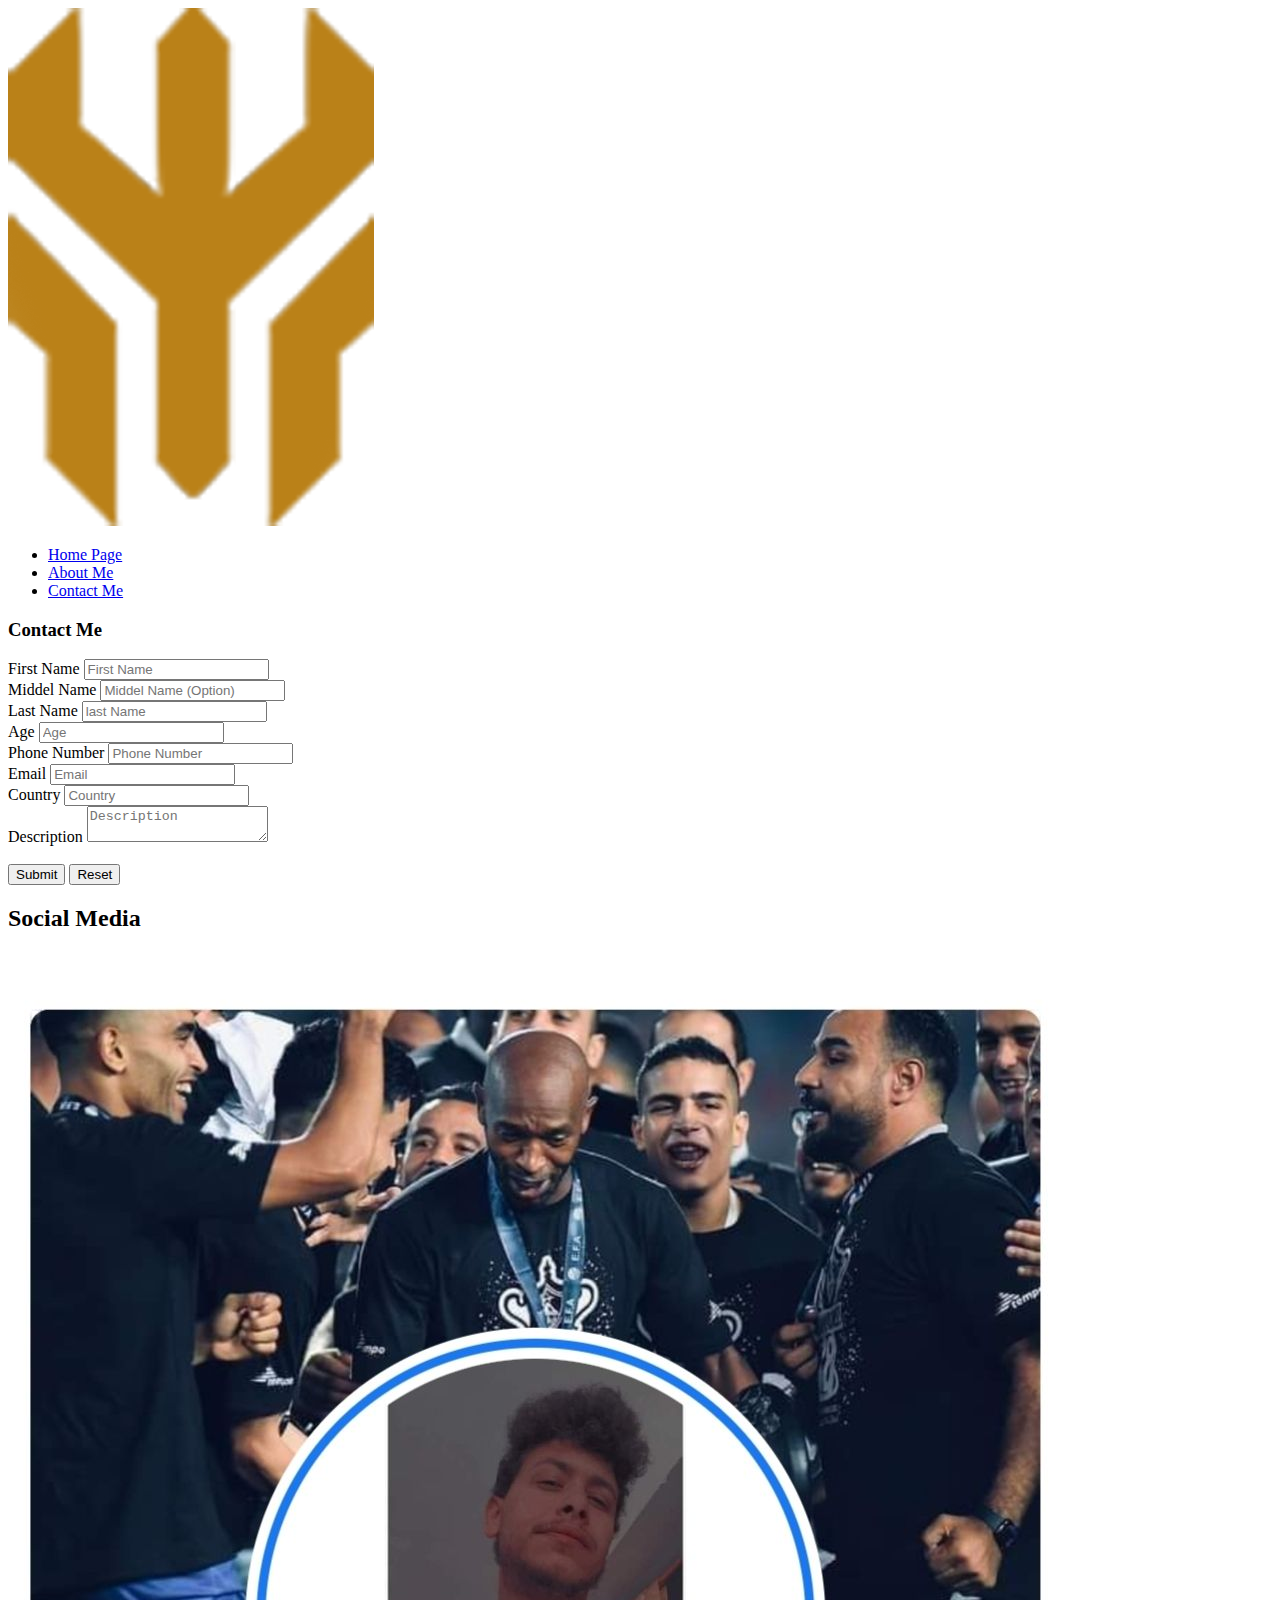
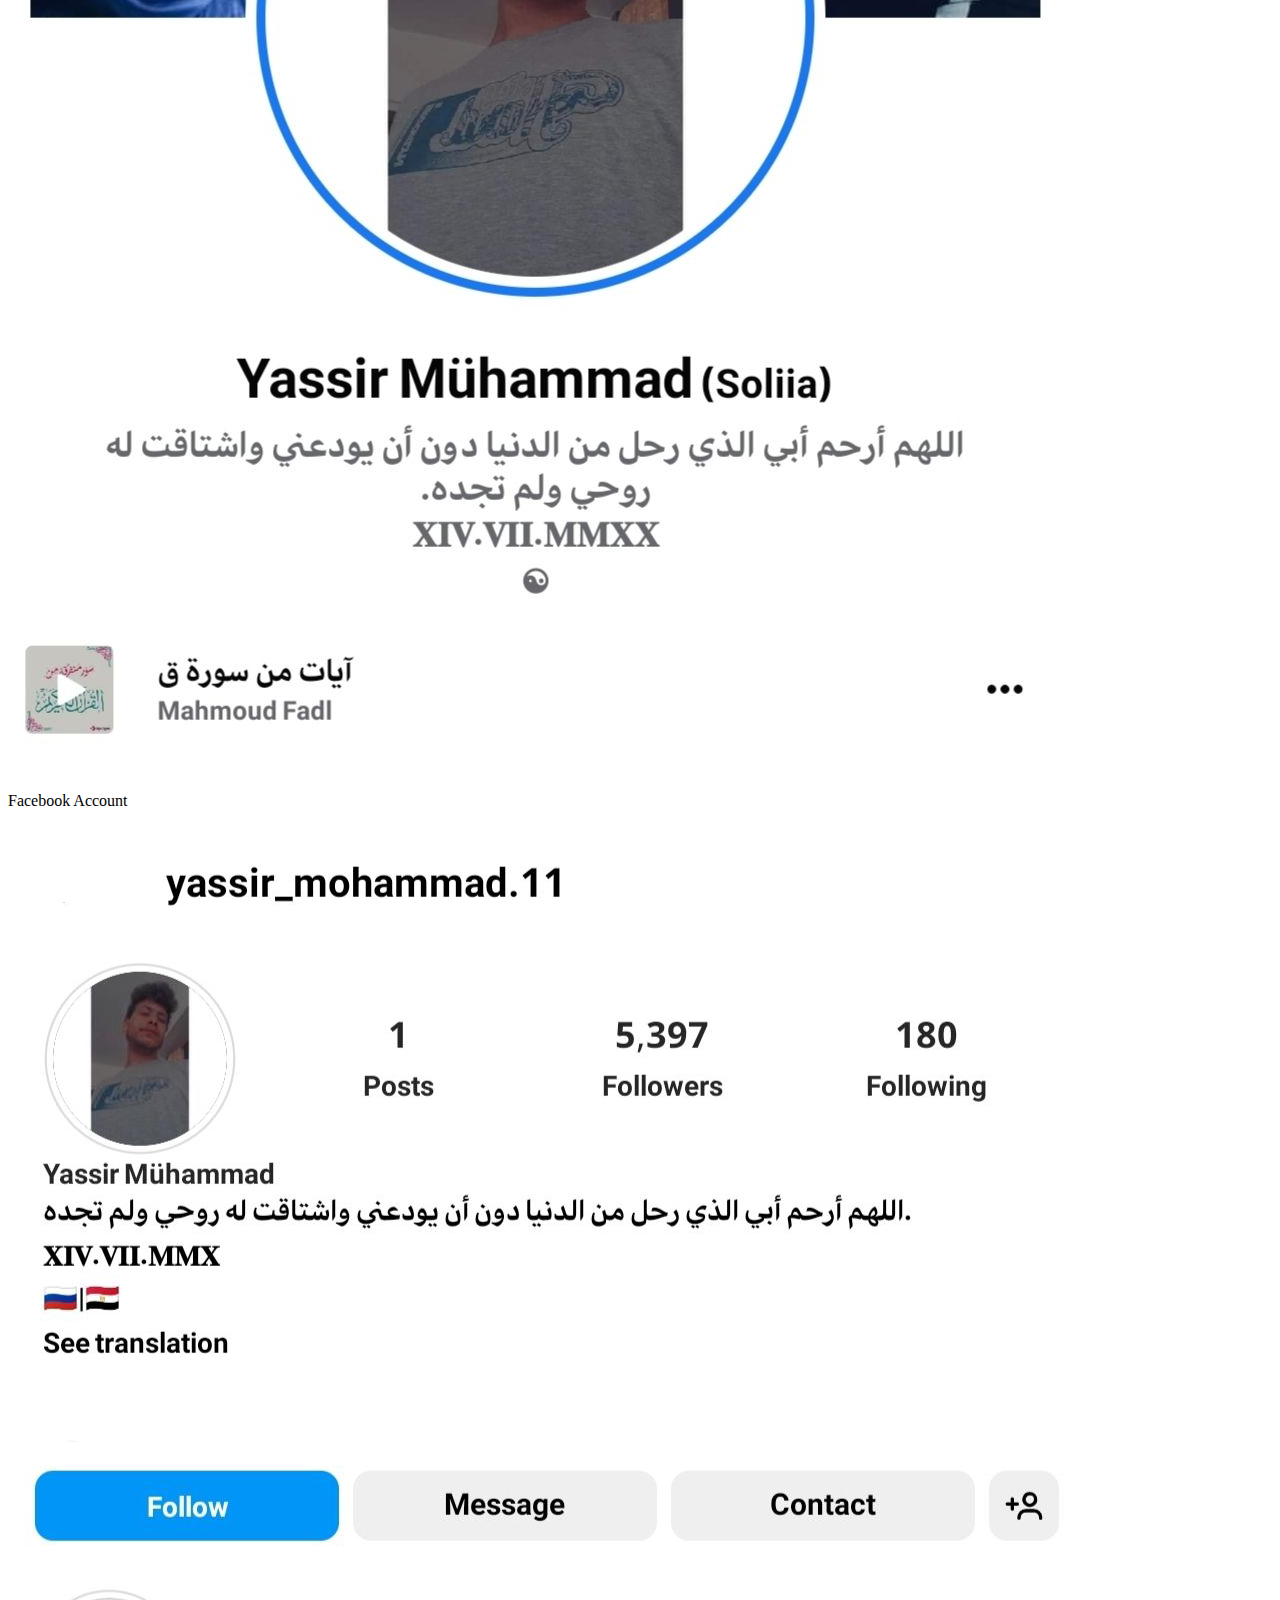
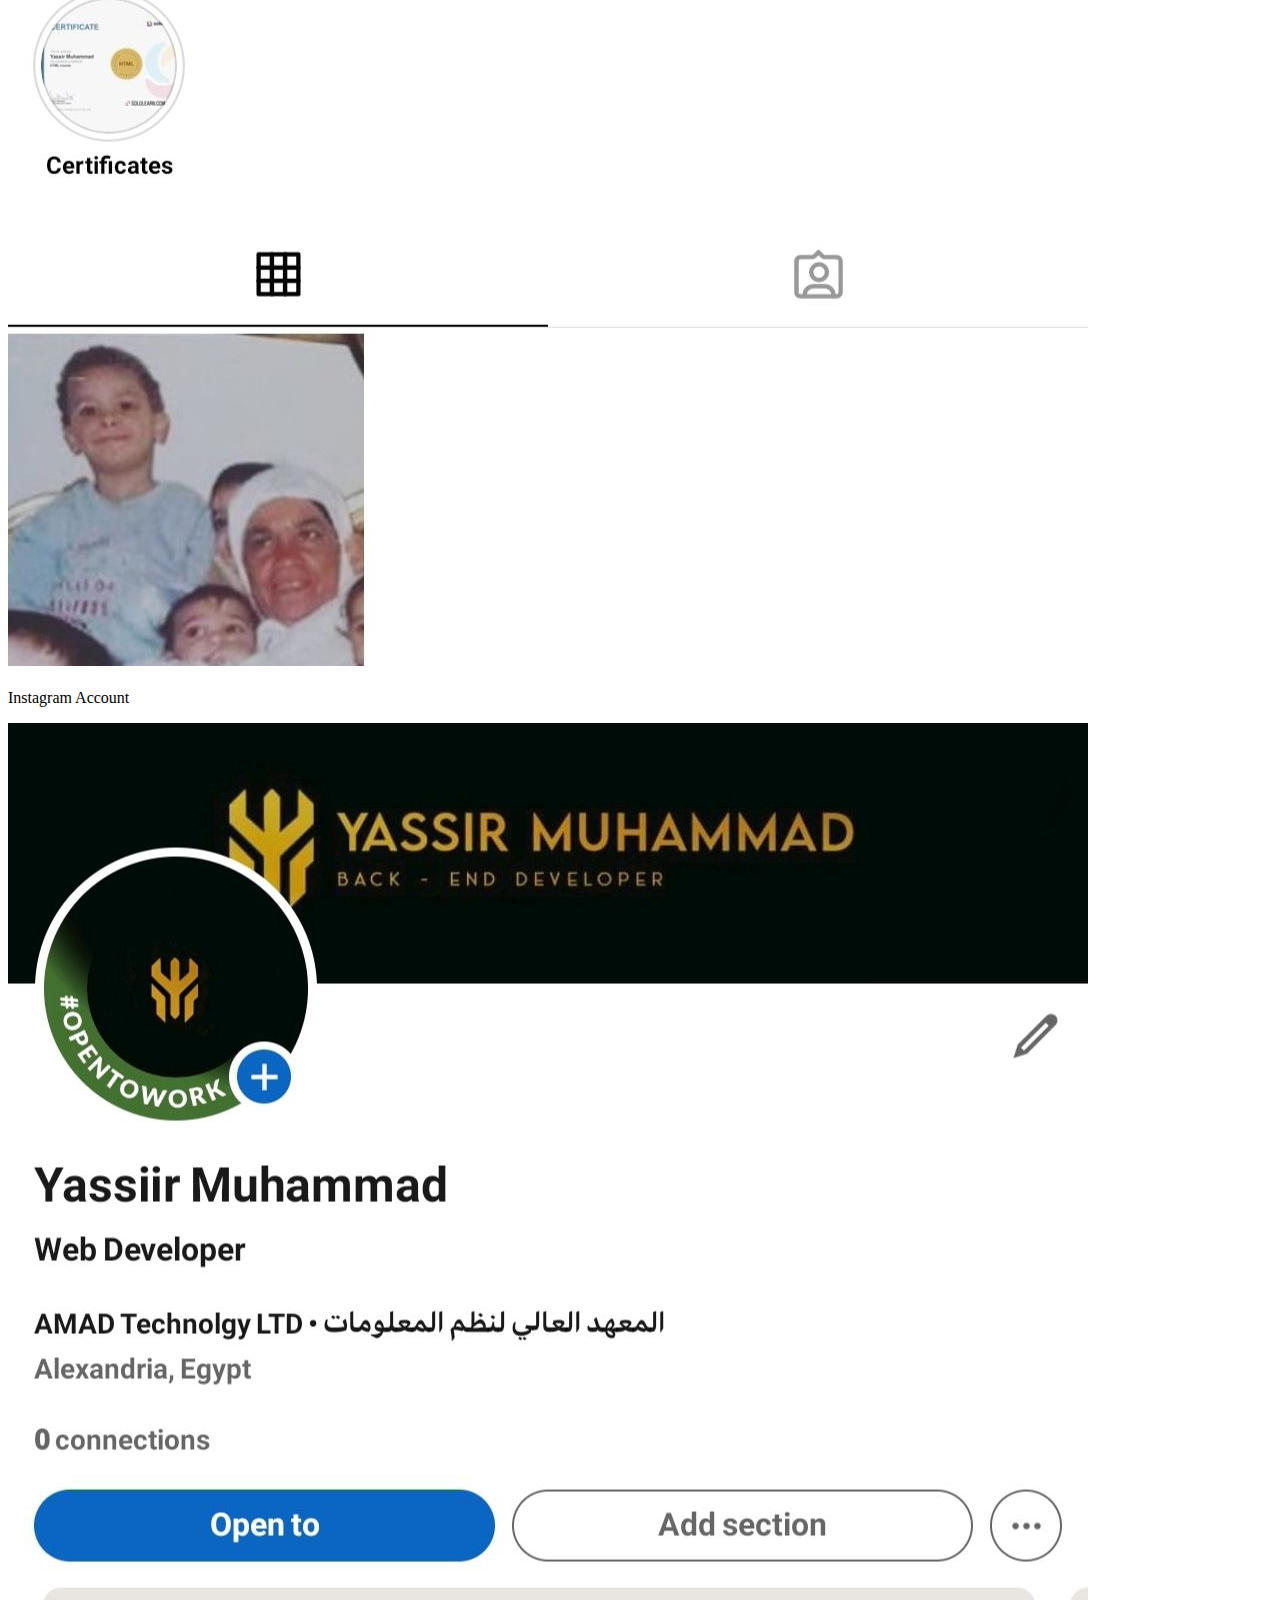
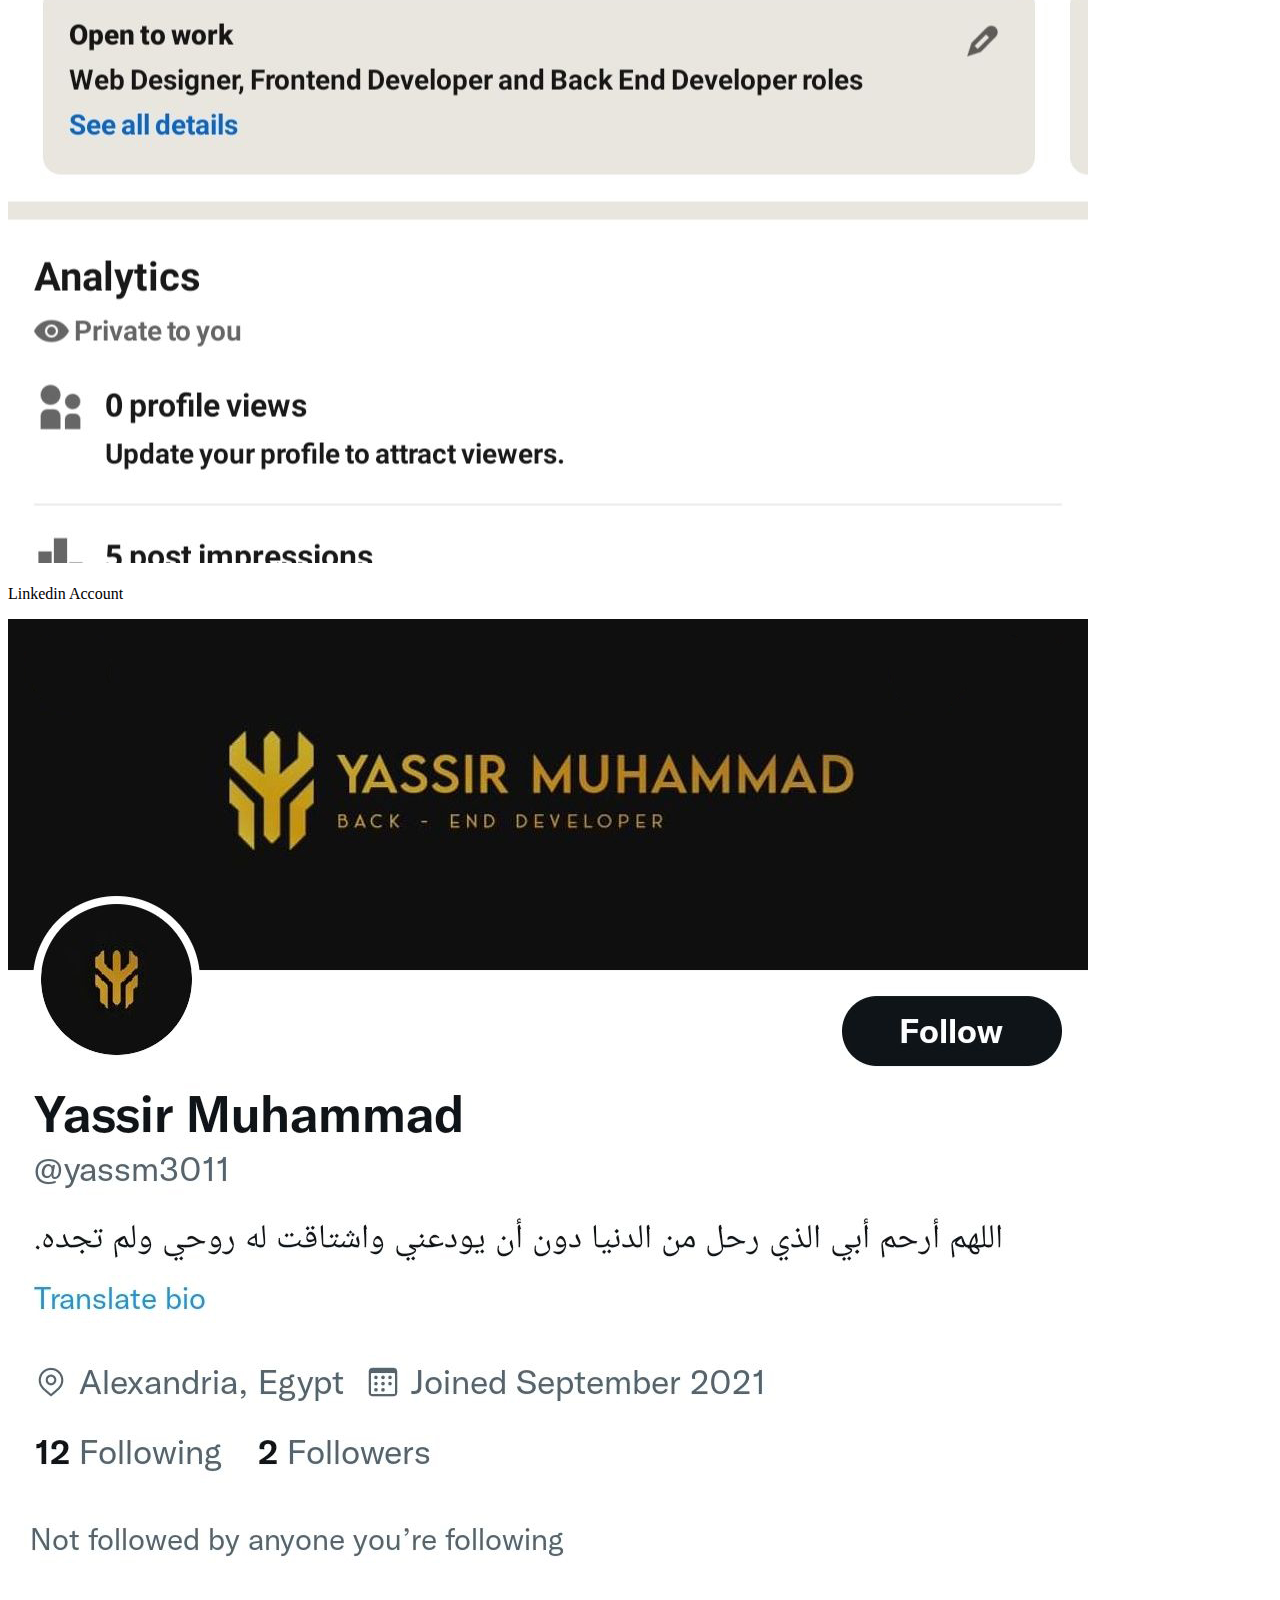
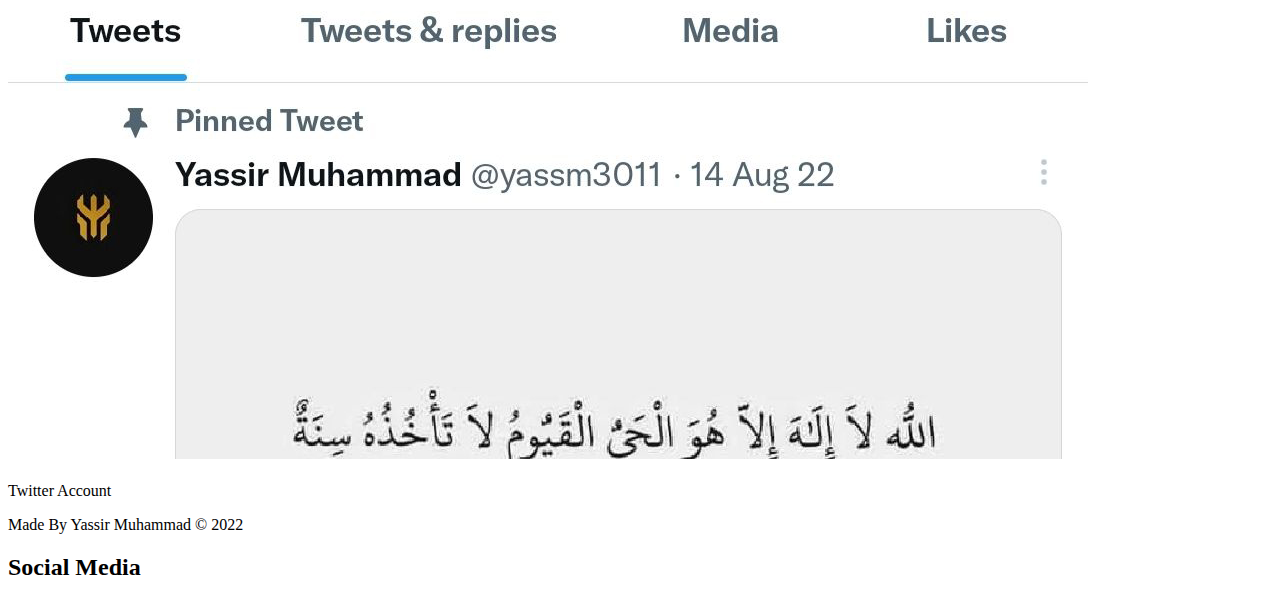
==== contact.html @ 54730388 "Add files via upload" ====
<!DOCTYPE html>
<html lang="en">
  <head>
    <meta charset="UTF-8" />
    <meta http-equiv="X-UA-Compatible" content="IE=edge" />
    <meta name="viewport" content="width=device-width, initial-scale=1.0" />
    <title>YM - Contact Me</title>
    <!-- Normaliz File -->
    <link rel="stylesheet" href="css/normaliz.css" />
    <!-- Min Icon File -->
    <link rel="stylesheet" href="css/all.min.css" />
    <!-- Google Font -->
    <link rel="preconnect" href="https://fonts.googleapis.com" />
    <link rel="preconnect" href="https://fonts.gstatic.com" crossorigin />
    <link rel="preconnect" href="https://fonts.googleapis.com" />
    <link rel="preconnect" href="https://fonts.gstatic.com" crossorigin />
    <link
      href="https://fonts.googleapis.com/css2?family=Assistant:wght@200;300;400;500;600;700&family=Changa:wght@200;300&family=Open+Sans:wght@300;500;600&family=Roboto:wght@300&display=swap"
      rel="stylesheet"
    />
    <!-- Css File -->
    <link rel="stylesheet" href="css/style.css" />
    <link rel="stylesheet" href="css/contact.css" />
  </head>
  <body>
    <!-- Start Header -->
    <div class="header">
      <div class="container">
        <img class="logo" src="img/Untitled-1.png" alt="" />
        <div class="nav">
          <a href="https://web.facebook.com/yass.m.30" target="_blank"
            ><i class="fa-brands fa-facebook-f"></i
          ></a>
          <a
            href="https://www.instagram.com/yassir_mohammad.11/"
            target="_blank"
            ><i class="fa-brands fa-instagram"></i
          ></a>
          <a
            href="https://www.linkedin.com/in/yassiir-muhammad-4a1085233"
            target="_blank"
            ><i class="fa-brands fa-linkedin-in"></i
          ></a>
          <a href="https://twitter.com/yassm3011" target="_blank"
            ><i class="fa-brands fa-twitter"></i
          ></a>
        </div>
        <div class="links">
          <span class="icon">
            <span></span>
            <span></span>
            <span></span>
          </span>
          <ul>
            <li><a href="index.html" >Home Page</a></li>
            <li><a href="about.html" >About Me</a></li>
            <li><a href="contact.html" >Contact Me</a></li>
          </ul>
        </div>
      </div>
    </div>
    <!-- End Header -->
    <!-- Start Contact -->
    <div class="contact">
      <div class="container">
        <h3 class="special">Contact Me</h3>
        <div class="contact-content">
          <form action="tg68489@gmail.com">
            <div class="inp">
              <label for="fname">First Name</label>
              <input
                type="text"
                id="fname"
                name="firstname"
                placeholder="First Name"
              />
            </div>
            <div class="inp">
              <label for="fname">Middel Name</label>
              <input
                type="text"
                id="fname"
                name="firstname"
                placeholder="Middel Name (Option)"
              />
            </div>
            <div class="inp">
              <label for="lname">Last Name</label>
              <input
                type="text"
                id="lname"
                name="lastname"
                placeholder="last Name"
              />
            </div>
            <div class="inp">
              <label for="age">Age</label>
              <input type="text" id="age" name="age" placeholder="Age" />
            </div>
            <div class="inp">
              <label for="ph">Phone Number</label>
              <input type="text" id="ph" name="ph" placeholder="Phone Number" />
            </div>
            <div class="inp">
              <label for="email">Email</label>
              <input type="text" id="email" name="email" placeholder="Email" />
            </div>
            <div class="inp">
              <label for="country">Country</label>
              <input type="text" placeholder="Country" />
            </div>
            <div class="inp">
              <label for="subject">Description</label>
              <textarea
                id="subject"
                name="subject"
                placeholder="Description"
              ></textarea>
            </div>
            <br />

            <input class="btn" type="submit" value="Submit" />
            <input class="btn padd" type="reset" />
          </form>
        </div>
      </div>
    </div>
    <!-- End Contact -->
    <!-- Start Social -->
    <div class="portfolio">
      <div class="container">
        <h2 class="special">Social Media</h2>
        <div class="port-content">
          <div class="card">
            <img src="img/fb.jpg" alt="">
            <div class="info">
              <h3><a href="https://web.facebook.com/yass.m.30" target="_blank"
                ><i class="fa-brands fa-facebook-f"></i
              ></a></h3>
              <p>Facebook Account</p></div>
          </div>
          <div class="card">
            <img src="img/insta.jpg" alt="">
            <div class="info">
              <h3></a>
                <a
                  href="https://www.instagram.com/yassir_mohammad.11/"
                  target="_blank"
                  ><i class="fa-brands fa-instagram"></i
                ></a></h3>
              <p>Instagram Account</p></div>
          </div>
          <div class="card">
            <img src="img/linkin.jpg" alt="">
            <div class="info">
              <h3><a
                href="https://www.linkedin.com/in/yassiir-muhammad-4a1085233"
                target="_blank"
                ><i class="fa-brands fa-linkedin-in"></i
              ></a></h3>
              <p>Linkedin Account</p></div>
          </div>
          <div class="card">
            <img src="img/twetter.jpg" alt="">
            <div class="info">
              <h3><a href="https://twitter.com/yassm3011" target="_blank"
                ><i class="fa-brands fa-twitter"></i
              ></a></h3>
              <p>Twitter Account</p></div>
          </div>
        </div>
      </div>
    </div>
      </div>
    </div>
    <!-- End Social -->
    <!-- Start Footer -->
    <div class="footer">
      <div class="container">
        <div class="footer-content">
          <p>Made By Yassir Muhammad © 2022</p>
          <h2 class="special">Social Media</h2>
          <div class="fot">
            <a href="https://web.facebook.com/yass.m.30" target="_blank"
              ><i class="fa-brands fa-facebook-f"></i
            ></a>
            <a
              href="https://www.instagram.com/yassir_mohammad.11/"
              target="_blank"
              ><i class="fa-brands fa-instagram"></i
            ></a>
            <a
              href="https://www.linkedin.com/in/yassiir-muhammad-4a1085233"
              target="_blank"
              ><i class="fa-brands fa-linkedin-in"></i
            ></a>
            <a href="https://twitter.com/yassm3011" target="_blank"
              ><i class="fa-brands fa-twitter"></i
            ></a>
          </div>
        </div>
      </div>
    </div>
    <!-- End Footer -->
  </body>
</html>
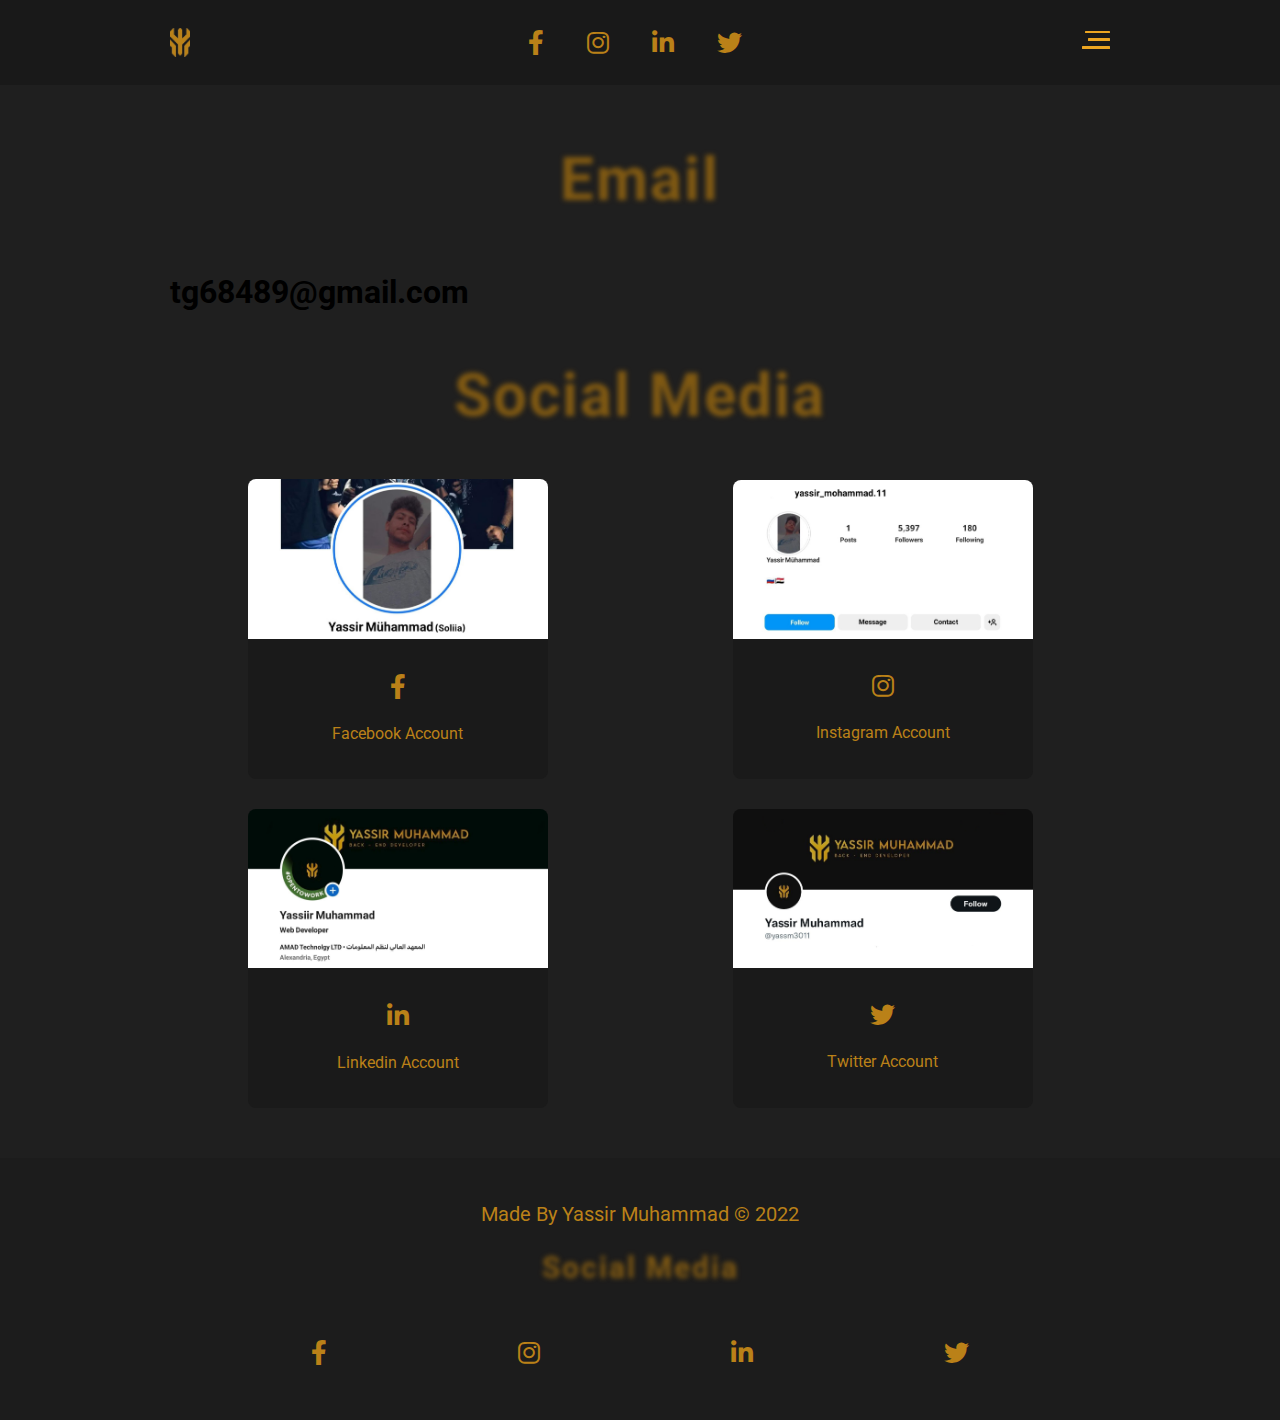
==== commit 8cde0d34: "Update contact.html" ====
--- a/contact.html
+++ b/contact.html
@@ -54,7 +54,7 @@
           <ul>
             <li><a href="index.html" >Home Page</a></li>
             <li><a href="about.html" >About Me</a></li>
-            <li><a href="contact.html" >Contact Me</a></li>
+            <li><a href="#social" >Social Media</a></li>
           </ul>
         </div>
       </div>
@@ -63,72 +63,17 @@
     <!-- Start Contact -->
     <div class="contact">
       <div class="container">
-        <h3 class="special">Contact Me</h3>
+        <!-- <h3 class="special">Contact Me</h3> -->
         <div class="contact-content">
-          <form action="tg68489@gmail.com">
-            <div class="inp">
-              <label for="fname">First Name</label>
-              <input
-                type="text"
-                id="fname"
-                name="firstname"
-                placeholder="First Name"
-              />
-            </div>
-            <div class="inp">
-              <label for="fname">Middel Name</label>
-              <input
-                type="text"
-                id="fname"
-                name="firstname"
-                placeholder="Middel Name (Option)"
-              />
-            </div>
-            <div class="inp">
-              <label for="lname">Last Name</label>
-              <input
-                type="text"
-                id="lname"
-                name="lastname"
-                placeholder="last Name"
-              />
-            </div>
-            <div class="inp">
-              <label for="age">Age</label>
-              <input type="text" id="age" name="age" placeholder="Age" />
-            </div>
-            <div class="inp">
-              <label for="ph">Phone Number</label>
-              <input type="text" id="ph" name="ph" placeholder="Phone Number" />
-            </div>
-            <div class="inp">
-              <label for="email">Email</label>
-              <input type="text" id="email" name="email" placeholder="Email" />
-            </div>
-            <div class="inp">
-              <label for="country">Country</label>
-              <input type="text" placeholder="Country" />
-            </div>
-            <div class="inp">
-              <label for="subject">Description</label>
-              <textarea
-                id="subject"
-                name="subject"
-                placeholder="Description"
-              ></textarea>
-            </div>
-            <br />
-
-            <input class="btn" type="submit" value="Submit" />
-            <input class="btn padd" type="reset" />
-          </form>
+          <h3 class="special">Email</h3>
+          <h1>tg68489@gmail.com</h1>
         </div>
       </div>
     </div>
     <!-- End Contact -->
     <!-- Start Social -->
     <div class="portfolio">
-      <div class="container">
+      <div class="container" id="social">
         <h2 class="special">Social Media</h2>
         <div class="port-content">
           <div class="card">
--- a/css/normaliz.css
+++ b/css/normaliz.css
@@ -0,0 +1,349 @@
+/*! normalize.css v8.0.1 | MIT License | github.com/necolas/normalize.css */
+
+/* Document
+   ========================================================================== */
+
+/**
+ * 1. Correct the line height in all browsers.
+ * 2. Prevent adjustments of font size after orientation changes in iOS.
+ */
+
+html {
+  line-height: 1.15; /* 1 */
+  -webkit-text-size-adjust: 100%; /* 2 */
+}
+
+/* Sections
+   ========================================================================== */
+
+/**
+ * Remove the margin in all browsers.
+ */
+
+body {
+  margin: 0;
+}
+
+/**
+ * Render the `main` element consistently in IE.
+ */
+
+main {
+  display: block;
+}
+
+/**
+ * Correct the font size and margin on `h1` elements within `section` and
+ * `article` contexts in Chrome, Firefox, and Safari.
+ */
+
+h1 {
+  font-size: 2em;
+  margin: 0.67em 0;
+}
+
+/* Grouping content
+   ========================================================================== */
+
+/**
+ * 1. Add the correct box sizing in Firefox.
+ * 2. Show the overflow in Edge and IE.
+ */
+
+hr {
+  box-sizing: content-box; /* 1 */
+  height: 0; /* 1 */
+  overflow: visible; /* 2 */
+}
+
+/**
+ * 1. Correct the inheritance and scaling of font size in all browsers.
+ * 2. Correct the odd `em` font sizing in all browsers.
+ */
+
+pre {
+  font-family: monospace, monospace; /* 1 */
+  font-size: 1em; /* 2 */
+}
+
+/* Text-level semantics
+   ========================================================================== */
+
+/**
+ * Remove the gray background on active links in IE 10.
+ */
+
+a {
+  background-color: transparent;
+}
+
+/**
+ * 1. Remove the bottom border in Chrome 57-
+ * 2. Add the correct text decoration in Chrome, Edge, IE, Opera, and Safari.
+ */
+
+abbr[title] {
+  border-bottom: none; /* 1 */
+  text-decoration: underline; /* 2 */
+  text-decoration: underline dotted; /* 2 */
+}
+
+/**
+ * Add the correct font weight in Chrome, Edge, and Safari.
+ */
+
+b,
+strong {
+  font-weight: bolder;
+}
+
+/**
+ * 1. Correct the inheritance and scaling of font size in all browsers.
+ * 2. Correct the odd `em` font sizing in all browsers.
+ */
+
+code,
+kbd,
+samp {
+  font-family: monospace, monospace; /* 1 */
+  font-size: 1em; /* 2 */
+}
+
+/**
+ * Add the correct font size in all browsers.
+ */
+
+small {
+  font-size: 80%;
+}
+
+/**
+ * Prevent `sub` and `sup` elements from affecting the line height in
+ * all browsers.
+ */
+
+sub,
+sup {
+  font-size: 75%;
+  line-height: 0;
+  position: relative;
+  vertical-align: baseline;
+}
+
+sub {
+  bottom: -0.25em;
+}
+
+sup {
+  top: -0.5em;
+}
+
+/* Embedded content
+   ========================================================================== */
+
+/**
+ * Remove the border on images inside links in IE 10.
+ */
+
+img {
+  border-style: none;
+}
+
+/* Forms
+   ========================================================================== */
+
+/**
+ * 1. Change the font styles in all browsers.
+ * 2. Remove the margin in Firefox and Safari.
+ */
+
+button,
+input,
+optgroup,
+select,
+textarea {
+  font-family: inherit; /* 1 */
+  font-size: 100%; /* 1 */
+  line-height: 1.15; /* 1 */
+  margin: 0; /* 2 */
+}
+
+/**
+ * Show the overflow in IE.
+ * 1. Show the overflow in Edge.
+ */
+
+button,
+input { /* 1 */
+  overflow: visible;
+}
+
+/**
+ * Remove the inheritance of text transform in Edge, Firefox, and IE.
+ * 1. Remove the inheritance of text transform in Firefox.
+ */
+
+button,
+select { /* 1 */
+  text-transform: none;
+}
+
+/**
+ * Correct the inability to style clickable types in iOS and Safari.
+ */
+
+button,
+[type="button"],
+[type="reset"],
+[type="submit"] {
+  -webkit-appearance: button;
+}
+
+/**
+ * Remove the inner border and padding in Firefox.
+ */
+
+button::-moz-focus-inner,
+[type="button"]::-moz-focus-inner,
+[type="reset"]::-moz-focus-inner,
+[type="submit"]::-moz-focus-inner {
+  border-style: none;
+  padding: 0;
+}
+
+/**
+ * Restore the focus styles unset by the previous rule.
+ */
+
+button:-moz-focusring,
+[type="button"]:-moz-focusring,
+[type="reset"]:-moz-focusring,
+[type="submit"]:-moz-focusring {
+  outline: 1px dotted ButtonText;
+}
+
+/**
+ * Correct the padding in Firefox.
+ */
+
+fieldset {
+  padding: 0.35em 0.75em 0.625em;
+}
+
+/**
+ * 1. Correct the text wrapping in Edge and IE.
+ * 2. Correct the color inheritance from `fieldset` elements in IE.
+ * 3. Remove the padding so developers are not caught out when they zero out
+ *    `fieldset` elements in all browsers.
+ */
+
+legend {
+  box-sizing: border-box; /* 1 */
+  color: inherit; /* 2 */
+  display: table; /* 1 */
+  max-width: 100%; /* 1 */
+  padding: 0; /* 3 */
+  white-space: normal; /* 1 */
+}
+
+/**
+ * Add the correct vertical alignment in Chrome, Firefox, and Opera.
+ */
+
+progress {
+  vertical-align: baseline;
+}
+
+/**
+ * Remove the default vertical scrollbar in IE 10+.
+ */
+
+textarea {
+  overflow: auto;
+}
+
+/**
+ * 1. Add the correct box sizing in IE 10.
+ * 2. Remove the padding in IE 10.
+ */
+
+[type="checkbox"],
+[type="radio"] {
+  box-sizing: border-box; /* 1 */
+  padding: 0; /* 2 */
+}
+
+/**
+ * Correct the cursor style of increment and decrement buttons in Chrome.
+ */
+
+[type="number"]::-webkit-inner-spin-button,
+[type="number"]::-webkit-outer-spin-button {
+  height: auto;
+}
+
+/**
+ * 1. Correct the odd appearance in Chrome and Safari.
+ * 2. Correct the outline style in Safari.
+ */
+
+[type="search"] {
+  -webkit-appearance: textfield; /* 1 */
+  outline-offset: -2px; /* 2 */
+}
+
+/**
+ * Remove the inner padding in Chrome and Safari on macOS.
+ */
+
+[type="search"]::-webkit-search-decoration {
+  -webkit-appearance: none;
+}
+
+/**
+ * 1. Correct the inability to style clickable types in iOS and Safari.
+ * 2. Change font properties to `inherit` in Safari.
+ */
+
+::-webkit-file-upload-button {
+  -webkit-appearance: button; /* 1 */
+  font: inherit; /* 2 */
+}
+
+/* Interactive
+   ========================================================================== */
+
+/*
+ * Add the correct display in Edge, IE 10+, and Firefox.
+ */
+
+details {
+  display: block;
+}
+
+/*
+ * Add the correct display in all browsers.
+ */
+
+summary {
+  display: list-item;
+}
+
+/* Misc
+   ========================================================================== */
+
+/**
+ * Add the correct display in IE 10+.
+ */
+
+template {
+  display: none;
+}
+
+/**
+ * Add the correct display in IE 10.
+ */
+
+[hidden] {
+  display: none;
+}--- a/css/all.min.css
+++ b/css/all.min.css
@@ -0,0 +1,6 @@
+/*!
+ * Font Awesome Free 6.0.0 by @fontawesome - https://fontawesome.com
+ * License - https://fontawesome.com/license/free (Icons: CC BY 4.0, Fonts: SIL OFL 1.1, Code: MIT License)
+ * Copyright 2022 Fonticons, Inc.
+ */
+.fa{font-family:var(--fa-style-family,"Font Awesome 6 Free");font-weight:var(--fa-style,900)}.fa,.fa-brands,.fa-duotone,.fa-light,.fa-regular,.fa-solid,.fa-thin,.fab,.fad,.fal,.far,.fas,.fat{-moz-osx-font-smoothing:grayscale;-webkit-font-smoothing:antialiased;display:var(--fa-display,inline-block);font-style:normal;font-variant:normal;line-height:1;text-rendering:auto}.fa-1x{font-size:1em}.fa-2x{font-size:2em}.fa-3x{font-size:3em}.fa-4x{font-size:4em}.fa-5x{font-size:5em}.fa-6x{font-size:6em}.fa-7x{font-size:7em}.fa-8x{font-size:8em}.fa-9x{font-size:9em}.fa-10x{font-size:10em}.fa-2xs{font-size:.625em;line-height:.1em;vertical-align:.225em}.fa-xs{font-size:.75em;line-height:.08333em;vertical-align:.125em}.fa-sm{font-size:.875em;line-height:.07143em;vertical-align:.05357em}.fa-lg{font-size:1.25em;line-height:.05em;vertical-align:-.075em}.fa-xl{font-size:1.5em;line-height:.04167em;vertical-align:-.125em}.fa-2xl{font-size:2em;line-height:.03125em;vertical-align:-.1875em}.fa-fw{text-align:center;width:1.25em}.fa-ul{list-style-type:none;margin-left:var(--fa-li-margin,2.5em);padding-left:0}.fa-ul>li{position:relative}.fa-li{left:calc(var(--fa-li-width, 2em)*-1);position:absolute;text-align:center;width:var(--fa-li-width,2em);line-height:inherit}.fa-border{border-radius:var(--fa-border-radius,.1em);border:var(--fa-border-width,.08em) var(--fa-border-style,solid) var(--fa-border-color,#eee);padding:var(--fa-border-padding,.2em .25em .15em)}.fa-pull-left{float:left;margin-right:var(--fa-pull-margin,.3em)}.fa-pull-right{float:right;margin-left:var(--fa-pull-margin,.3em)}.fa-beat{-webkit-animation-name:fa-beat;animation-name:fa-beat;-webkit-animation-delay:var(--fa-animation-delay,0);animation-delay:var(--fa-animation-delay,0);-webkit-animation-direction:var(--fa-animation-direction,normal);animation-direction:var(--fa-animation-direction,normal);-webkit-animation-duration:var(--fa-animation-duration,1s);animation-duration:var(--fa-animation-duration,1s);-webkit-animation-iteration-count:var(--fa-animation-iteration-count,infinite);animation-iteration-count:var(--fa-animation-iteration-count,infinite);-webkit-animation-timing-function:var(--fa-animation-timing,ease-in-out);animation-timing-function:var(--fa-animation-timing,ease-in-out)}.fa-bounce{-webkit-animation-name:fa-bounce;animation-name:fa-bounce;-webkit-animation-delay:var(--fa-animation-delay,0);animation-delay:var(--fa-animation-delay,0);-webkit-animation-direction:var(--fa-animation-direction,normal);animation-direction:var(--fa-animation-direction,normal);-webkit-animation-duration:var(--fa-animation-duration,1s);animation-duration:var(--fa-animation-duration,1s);-webkit-animation-iteration-count:var(--fa-animation-iteration-count,infinite);animation-iteration-count:var(--fa-animation-iteration-count,infinite);-webkit-animation-timing-function:var(--fa-animation-timing,cubic-bezier(.28,.84,.42,1));animation-timing-function:var(--fa-animation-timing,cubic-bezier(.28,.84,.42,1))}.fa-fade{-webkit-animation-name:fa-fade;animation-name:fa-fade;-webkit-animation-iteration-count:var(--fa-animation-iteration-count,infinite);animation-iteration-count:var(--fa-animation-iteration-count,infinite);-webkit-animation-timing-function:var(--fa-animation-timing,cubic-bezier(.4,0,.6,1));animation-timing-function:var(--fa-animation-timing,cubic-bezier(.4,0,.6,1))}.fa-beat-fade,.fa-fade{-webkit-animation-delay:var(--fa-animation-delay,0);animation-delay:var(--fa-animation-delay,0);-webkit-animation-direction:var(--fa-animation-direction,normal);animation-direction:var(--fa-animation-direction,normal);-webkit-animation-duration:var(--fa-animation-duration,1s);animation-duration:var(--fa-animation-duration,1s)}.fa-beat-fade{-webkit-animation-name:fa-beat-fade;animation-name:fa-beat-fade;-webkit-animation-iteration-count:var(--fa-animation-iteration-count,infinite);animation-iteration-count:var(--fa-animation-iteration-count,infinite);-webkit-animation-timing-function:var(--fa-animation-timing,cubic-bezier(.4,0,.6,1));animation-timing-function:var(--fa-animation-timing,cubic-bezier(.4,0,.6,1))}.fa-flip{-webkit-animation-name:fa-flip;animation-name:fa-flip;-webkit-animation-delay:var(--fa-animation-delay,0);animation-delay:var(--fa-animation-delay,0);-webkit-animation-direction:var(--fa-animation-direction,normal);animation-direction:var(--fa-animation-direction,normal);-webkit-animation-duration:var(--fa-animation-duration,1s);animation-duration:var(--fa-animation-duration,1s);-webkit-animation-iteration-count:var(--fa-animation-iteration-count,infinite);animation-iteration-count:var(--fa-animation-iteration-count,infinite);-webkit-animation-timing-function:var(--fa-animation-timing,ease-in-out);animation-timing-function:var(--fa-animation-timing,ease-in-out)}.fa-shake{-webkit-animation-name:fa-shake;animation-name:fa-shake;-webkit-animation-duration:var(--fa-animation-duration,1s);animation-duration:var(--fa-animation-duration,1s);-webkit-animation-iteration-count:var(--fa-animation-iteration-count,infinite);animation-iteration-count:var(--fa-animation-iteration-count,infinite);-webkit-animation-timing-function:var(--fa-animation-timing,linear);animation-timing-function:var(--fa-animation-timing,linear)}.fa-shake,.fa-spin{-webkit-animation-delay:var(--fa-animation-delay,0);animation-delay:var(--fa-animation-delay,0);-webkit-animation-direction:var(--fa-animation-direction,normal);animation-direction:var(--fa-animation-direction,normal)}.fa-spin{-webkit-animation-name:fa-spin;animation-name:fa-spin;-webkit-animation-duration:var(--fa-animation-duration,2s);animation-duration:var(--fa-animation-duration,2s);-webkit-animation-iteration-count:var(--fa-animation-iteration-count,infinite);animation-iteration-count:var(--fa-animation-iteration-count,infinite);-webkit-animation-timing-function:var(--fa-animation-timing,linear);animation-timing-function:var(--fa-animation-timing,linear)}.fa-spin-reverse{--fa-animation-direction:reverse}.fa-pulse,.fa-spin-pulse{-webkit-animation-name:fa-spin;animation-name:fa-spin;-webkit-animation-direction:var(--fa-animation-direction,normal);animation-direction:var(--fa-animation-direction,normal);-webkit-animation-duration:var(--fa-animation-duration,1s);animation-duration:var(--fa-animation-duration,1s);-webkit-animation-iteration-count:var(--fa-animation-iteration-count,infinite);animation-iteration-count:var(--fa-animation-iteration-count,infinite);-webkit-animation-timing-function:var(--fa-animation-timing,steps(8));animation-timing-function:var(--fa-animation-timing,steps(8))}@media (prefers-reduced-motion:reduce){.fa-beat,.fa-beat-fade,.fa-bounce,.fa-fade,.fa-flip,.fa-pulse,.fa-shake,.fa-spin,.fa-spin-pulse{-webkit-animation-delay:-1ms;animation-delay:-1ms;-webkit-animation-duration:1ms;animation-duration:1ms;-webkit-animation-iteration-count:1;animation-iteration-count:1;transition-delay:0s;transition-duration:0s}}@-webkit-keyframes fa-beat{0%,90%{-webkit-transform:scale(1);transform:scale(1)}45%{-webkit-transform:scale(var(--fa-beat-scale,1.25));transform:scale(var(--fa-beat-scale,1.25))}}@keyframes fa-beat{0%,90%{-webkit-transform:scale(1);transform:scale(1)}45%{-webkit-transform:scale(var(--fa-beat-scale,1.25));transform:scale(var(--fa-beat-scale,1.25))}}@-webkit-keyframes fa-bounce{0%{-webkit-transform:scale(1) translateY(0);transform:scale(1) translateY(0)}10%{-webkit-transform:scale(var(--fa-bounce-start-scale-x,1.1),var(--fa-bounce-start-scale-y,.9)) translateY(0);transform:scale(var(--fa-bounce-start-scale-x,1.1),var(--fa-bounce-start-scale-y,.9)) translateY(0)}30%{-webkit-transform:scale(var(--fa-bounce-jump-scale-x,.9),var(--fa-bounce-jump-scale-y,1.1)) translateY(var(--fa-bounce-height,-.5em));transform:scale(var(--fa-bounce-jump-scale-x,.9),var(--fa-bounce-jump-scale-y,1.1)) translateY(var(--fa-bounce-height,-.5em))}50%{-webkit-transform:scale(var(--fa-bounce-land-scale-x,1.05),var(--fa-bounce-land-scale-y,.95)) translateY(0);transform:scale(var(--fa-bounce-land-scale-x,1.05),var(--fa-bounce-land-scale-y,.95)) translateY(0)}57%{-webkit-transform:scale(1) translateY(var(--fa-bounce-rebound,-.125em));transform:scale(1) translateY(var(--fa-bounce-rebound,-.125em))}64%{-webkit-transform:scale(1) translateY(0);transform:scale(1) translateY(0)}to{-webkit-transform:scale(1) translateY(0);transform:scale(1) translateY(0)}}@keyframes fa-bounce{0%{-webkit-transform:scale(1) translateY(0);transform:scale(1) translateY(0)}10%{-webkit-transform:scale(var(--fa-bounce-start-scale-x,1.1),var(--fa-bounce-start-scale-y,.9)) translateY(0);transform:scale(var(--fa-bounce-start-scale-x,1.1),var(--fa-bounce-start-scale-y,.9)) translateY(0)}30%{-webkit-transform:scale(var(--fa-bounce-jump-scale-x,.9),var(--fa-bounce-jump-scale-y,1.1)) translateY(var(--fa-bounce-height,-.5em));transform:scale(var(--fa-bounce-jump-scale-x,.9),var(--fa-bounce-jump-scale-y,1.1)) translateY(var(--fa-bounce-height,-.5em))}50%{-webkit-transform:scale(var(--fa-bounce-land-scale-x,1.05),var(--fa-bounce-land-scale-y,.95)) translateY(0);transform:scale(var(--fa-bounce-land-scale-x,1.05),var(--fa-bounce-land-scale-y,.95)) translateY(0)}57%{-webkit-transform:scale(1) translateY(var(--fa-bounce-rebound,-.125em));transform:scale(1) translateY(var(--fa-bounce-rebound,-.125em))}64%{-webkit-transform:scale(1) translateY(0);transform:scale(1) translateY(0)}to{-webkit-transform:scale(1) translateY(0);transform:scale(1) translateY(0)}}@-webkit-keyframes fa-fade{50%{opacity:var(--fa-fade-opacity,.4)}}@keyframes fa-fade{50%{opacity:var(--fa-fade-opacity,.4)}}@-webkit-keyframes fa-beat-fade{0%,to{opacity:var(--fa-beat-fade-opacity,.4);-webkit-transform:scale(1);transform:scale(1)}50%{opacity:1;-webkit-transform:scale(var(--fa-beat-fade-scale,1.125));transform:scale(var(--fa-beat-fade-scale,1.125))}}@keyframes fa-beat-fade{0%,to{opacity:var(--fa-beat-fade-opacity,.4);-webkit-transform:scale(1);transform:scale(1)}50%{opacity:1;-webkit-transform:scale(var(--fa-beat-fade-scale,1.125));transform:scale(var(--fa-beat-fade-scale,1.125))}}@-webkit-keyframes fa-flip{50%{-webkit-transform:rotate3d(var(--fa-flip-x,0),var(--fa-flip-y,1),var(--fa-flip-z,0),var(--fa-flip-angle,-180deg));transform:rotate3d(var(--fa-flip-x,0),var(--fa-flip-y,1),var(--fa-flip-z,0),var(--fa-flip-angle,-180deg))}}@keyframes fa-flip{50%{-webkit-transform:rotate3d(var(--fa-flip-x,0),var(--fa-flip-y,1),var(--fa-flip-z,0),var(--fa-flip-angle,-180deg));transform:rotate3d(var(--fa-flip-x,0),var(--fa-flip-y,1),var(--fa-flip-z,0),var(--fa-flip-angle,-180deg))}}@-webkit-keyframes fa-shake{0%{-webkit-transform:rotate(-15deg);transform:rotate(-15deg)}4%{-webkit-transform:rotate(15deg);transform:rotate(15deg)}8%,24%{-webkit-transform:rotate(-18deg);transform:rotate(-18deg)}12%,28%{-webkit-transform:rotate(18deg);transform:rotate(18deg)}16%{-webkit-transform:rotate(-22deg);transform:rotate(-22deg)}20%{-webkit-transform:rotate(22deg);transform:rotate(22deg)}32%{-webkit-transform:rotate(-12deg);transform:rotate(-12deg)}36%{-webkit-transform:rotate(12deg);transform:rotate(12deg)}40%,to{-webkit-transform:rotate(0deg);transform:rotate(0deg)}}@keyframes fa-shake{0%{-webkit-transform:rotate(-15deg);transform:rotate(-15deg)}4%{-webkit-transform:rotate(15deg);transform:rotate(15deg)}8%,24%{-webkit-transform:rotate(-18deg);transform:rotate(-18deg)}12%,28%{-webkit-transform:rotate(18deg);transform:rotate(18deg)}16%{-webkit-transform:rotate(-22deg);transform:rotate(-22deg)}20%{-webkit-transform:rotate(22deg);transform:rotate(22deg)}32%{-webkit-transform:rotate(-12deg);transform:rotate(-12deg)}36%{-webkit-transform:rotate(12deg);transform:rotate(12deg)}40%,to{-webkit-transform:rotate(0deg);transform:rotate(0deg)}}@-webkit-keyframes fa-spin{0%{-webkit-transform:rotate(0deg);transform:rotate(0deg)}to{-webkit-transform:rotate(1turn);transform:rotate(1turn)}}@keyframes fa-spin{0%{-webkit-transform:rotate(0deg);transform:rotate(0deg)}to{-webkit-transform:rotate(1turn);transform:rotate(1turn)}}.fa-rotate-90{-webkit-transform:rotate(90deg);transform:rotate(90deg)}.fa-rotate-180{-webkit-transform:rotate(180deg);transform:rotate(180deg)}.fa-rotate-270{-webkit-transform:rotate(270deg);transform:rotate(270deg)}.fa-flip-horizontal{-webkit-transform:scaleX(-1);transform:scaleX(-1)}.fa-flip-vertical{-webkit-transform:scaleY(-1);transform:scaleY(-1)}.fa-flip-both,.fa-flip-horizontal.fa-flip-vertical{-webkit-transform:scale(-1);transform:scale(-1)}.fa-rotate-by{-webkit-transform:rotate(var(--fa-rotate-angle,none));transform:rotate(var(--fa-rotate-angle,none))}.fa-stack{display:inline-block;height:2em;line-height:2em;position:relative;vertical-align:middle;width:2.5em}.fa-stack-1x,.fa-stack-2x{left:0;position:absolute;text-align:center;width:100%;z-index:var(--fa-stack-z-index,auto)}.fa-stack-1x{line-height:inherit}.fa-stack-2x{font-size:2em}.fa-inverse{color:var(--fa-inverse,#fff)}.fa-0:before{content:"\30"}.fa-1:before{content:"\31"}.fa-2:before{content:"\32"}.fa-3:before{content:"\33"}.fa-4:before{content:"\34"}.fa-5:before{content:"\35"}.fa-6:before{content:"\36"}.fa-7:before{content:"\37"}.fa-8:before{content:"\38"}.fa-9:before{content:"\39"}.fa-a:before{content:"\41"}.fa-address-book:before,.fa-contact-book:before{content:"\f2b9"}.fa-address-card:before,.fa-contact-card:before,.fa-vcard:before{content:"\f2bb"}.fa-align-center:before{content:"\f037"}.fa-align-justify:before{content:"\f039"}.fa-align-left:before{content:"\f036"}.fa-align-right:before{content:"\f038"}.fa-anchor:before{content:"\f13d"}.fa-angle-down:before{content:"\f107"}.fa-angle-left:before{content:"\f104"}.fa-angle-right:before{content:"\f105"}.fa-angle-up:before{content:"\f106"}.fa-angle-double-down:before,.fa-angles-down:before{content:"\f103"}.fa-angle-double-left:before,.fa-angles-left:before{content:"\f100"}.fa-angle-double-right:before,.fa-angles-right:before{content:"\f101"}.fa-angle-double-up:before,.fa-angles-up:before{content:"\f102"}.fa-ankh:before{content:"\f644"}.fa-apple-alt:before,.fa-apple-whole:before{content:"\f5d1"}.fa-archway:before{content:"\f557"}.fa-arrow-down:before{content:"\f063"}.fa-arrow-down-1-9:before,.fa-sort-numeric-asc:before,.fa-sort-numeric-down:before{content:"\f162"}.fa-arrow-down-9-1:before,.fa-sort-numeric-desc:before,.fa-sort-numeric-down-alt:before{content:"\f886"}.fa-arrow-down-a-z:before,.fa-sort-alpha-asc:before,.fa-sort-alpha-down:before{content:"\f15d"}.fa-arrow-down-long:before,.fa-long-arrow-down:before{content:"\f175"}.fa-arrow-down-short-wide:before,.fa-sort-amount-desc:before,.fa-sort-amount-down-alt:before{content:"\f884"}.fa-arrow-down-wide-short:before,.fa-sort-amount-asc:before,.fa-sort-amount-down:before{content:"\f160"}.fa-arrow-down-z-a:before,.fa-sort-alpha-desc:before,.fa-sort-alpha-down-alt:before{content:"\f881"}.fa-arrow-left:before{content:"\f060"}.fa-arrow-left-long:before,.fa-long-arrow-left:before{content:"\f177"}.fa-arrow-pointer:before,.fa-mouse-pointer:before{content:"\f245"}.fa-arrow-right:before{content:"\f061"}.fa-arrow-right-arrow-left:before,.fa-exchange:before{content:"\f0ec"}.fa-arrow-right-from-bracket:before,.fa-sign-out:before{content:"\f08b"}.fa-arrow-right-long:before,.fa-long-arrow-right:before{content:"\f178"}.fa-arrow-right-to-bracket:before,.fa-sign-in:before{content:"\f090"}.fa-arrow-left-rotate:before,.fa-arrow-rotate-back:before,.fa-arrow-rotate-backward:before,.fa-arrow-rotate-left:before,.fa-undo:before{content:"\f0e2"}.fa-arrow-right-rotate:before,.fa-arrow-rotate-forward:before,.fa-arrow-rotate-right:before,.fa-redo:before{content:"\f01e"}.fa-arrow-trend-down:before{content:"\e097"}.fa-arrow-trend-up:before{content:"\e098"}.fa-arrow-turn-down:before,.fa-level-down:before{content:"\f149"}.fa-arrow-turn-up:before,.fa-level-up:before{content:"\f148"}.fa-arrow-up:before{content:"\f062"}.fa-arrow-up-1-9:before,.fa-sort-numeric-up:before{content:"\f163"}.fa-arrow-up-9-1:before,.fa-sort-numeric-up-alt:before{content:"\f887"}.fa-arrow-up-a-z:before,.fa-sort-alpha-up:before{content:"\f15e"}.fa-arrow-up-from-bracket:before{content:"\e09a"}.fa-arrow-up-long:before,.fa-long-arrow-up:before{content:"\f176"}.fa-arrow-up-right-from-square:before,.fa-external-link:before{content:"\f08e"}.fa-arrow-up-short-wide:before,.fa-sort-amount-up-alt:before{content:"\f885"}.fa-arrow-up-wide-short:before,.fa-sort-amount-up:before{content:"\f161"}.fa-arrow-up-z-a:before,.fa-sort-alpha-up-alt:before{content:"\f882"}.fa-arrows-h:before,.fa-arrows-left-right:before{content:"\f07e"}.fa-arrows-rotate:before,.fa-refresh:before,.fa-sync:before{content:"\f021"}.fa-arrows-up-down:before,.fa-arrows-v:before{content:"\f07d"}.fa-arrows-up-down-left-right:before,.fa-arrows:before{content:"\f047"}.fa-asterisk:before{content:"\2a"}.fa-at:before{content:"\40"}.fa-atom:before{content:"\f5d2"}.fa-audio-description:before{content:"\f29e"}.fa-austral-sign:before{content:"\e0a9"}.fa-award:before{content:"\f559"}.fa-b:before{content:"\42"}.fa-baby:before{content:"\f77c"}.fa-baby-carriage:before,.fa-carriage-baby:before{content:"\f77d"}.fa-backward:before{content:"\f04a"}.fa-backward-fast:before,.fa-fast-backward:before{content:"\f049"}.fa-backward-step:before,.fa-step-backward:before{content:"\f048"}.fa-bacon:before{content:"\f7e5"}.fa-bacteria:before{content:"\e059"}.fa-bacterium:before{content:"\e05a"}.fa-bag-shopping:before,.fa-shopping-bag:before{content:"\f290"}.fa-bahai:before{content:"\f666"}.fa-baht-sign:before{content:"\e0ac"}.fa-ban:before,.fa-cancel:before{content:"\f05e"}.fa-ban-smoking:before,.fa-smoking-ban:before{content:"\f54d"}.fa-band-aid:before,.fa-bandage:before{content:"\f462"}.fa-barcode:before{content:"\f02a"}.fa-bars:before,.fa-navicon:before{content:"\f0c9"}.fa-bars-progress:before,.fa-tasks-alt:before{content:"\f828"}.fa-bars-staggered:before,.fa-reorder:before,.fa-stream:before{content:"\f550"}.fa-baseball-ball:before,.fa-baseball:before{content:"\f433"}.fa-baseball-bat-ball:before{content:"\f432"}.fa-basket-shopping:before,.fa-shopping-basket:before{content:"\f291"}.fa-basketball-ball:before,.fa-basketball:before{content:"\f434"}.fa-bath:before,.fa-bathtub:before{content:"\f2cd"}.fa-battery-0:before,.fa-battery-empty:before{content:"\f244"}.fa-battery-5:before,.fa-battery-full:before,.fa-battery:before{content:"\f240"}.fa-battery-3:before,.fa-battery-half:before{content:"\f242"}.fa-battery-2:before,.fa-battery-quarter:before{content:"\f243"}.fa-battery-4:before,.fa-battery-three-quarters:before{content:"\f241"}.fa-bed:before{content:"\f236"}.fa-bed-pulse:before,.fa-procedures:before{content:"\f487"}.fa-beer-mug-empty:before,.fa-beer:before{content:"\f0fc"}.fa-bell:before{content:"\f0f3"}.fa-bell-concierge:before,.fa-concierge-bell:before{content:"\f562"}.fa-bell-slash:before{content:"\f1f6"}.fa-bezier-curve:before{content:"\f55b"}.fa-bicycle:before{content:"\f206"}.fa-binoculars:before{content:"\f1e5"}.fa-biohazard:before{content:"\f780"}.fa-bitcoin-sign:before{content:"\e0b4"}.fa-blender:before{content:"\f517"}.fa-blender-phone:before{content:"\f6b6"}.fa-blog:before{content:"\f781"}.fa-bold:before{content:"\f032"}.fa-bolt:before,.fa-zap:before{content:"\f0e7"}.fa-bolt-lightning:before{content:"\e0b7"}.fa-bomb:before{content:"\f1e2"}.fa-bone:before{content:"\f5d7"}.fa-bong:before{content:"\f55c"}.fa-book:before{content:"\f02d"}.fa-atlas:before,.fa-book-atlas:before{content:"\f558"}.fa-bible:before,.fa-book-bible:before{content:"\f647"}.fa-book-journal-whills:before,.fa-journal-whills:before{content:"\f66a"}.fa-book-medical:before{content:"\f7e6"}.fa-book-open:before{content:"\f518"}.fa-book-open-reader:before,.fa-book-reader:before{content:"\f5da"}.fa-book-quran:before,.fa-quran:before{content:"\f687"}.fa-book-dead:before,.fa-book-skull:before{content:"\f6b7"}.fa-bookmark:before{content:"\f02e"}.fa-border-all:before{content:"\f84c"}.fa-border-none:before{content:"\f850"}.fa-border-style:before,.fa-border-top-left:before{content:"\f853"}.fa-bowling-ball:before{content:"\f436"}.fa-box:before{content:"\f466"}.fa-archive:before,.fa-box-archive:before{content:"\f187"}.fa-box-open:before{content:"\f49e"}.fa-box-tissue:before{content:"\e05b"}.fa-boxes-alt:before,.fa-boxes-stacked:before,.fa-boxes:before{content:"\f468"}.fa-braille:before{content:"\f2a1"}.fa-brain:before{content:"\f5dc"}.fa-brazilian-real-sign:before{content:"\e46c"}.fa-bread-slice:before{content:"\f7ec"}.fa-briefcase:before{content:"\f0b1"}.fa-briefcase-medical:before{content:"\f469"}.fa-broom:before{content:"\f51a"}.fa-broom-ball:before,.fa-quidditch-broom-ball:before,.fa-quidditch:before{content:"\f458"}.fa-brush:before{content:"\f55d"}.fa-bug:before{content:"\f188"}.fa-bug-slash:before{content:"\e490"}.fa-building:before{content:"\f1ad"}.fa-bank:before,.fa-building-columns:before,.fa-institution:before,.fa-museum:before,.fa-university:before{content:"\f19c"}.fa-bullhorn:before{content:"\f0a1"}.fa-bullseye:before{content:"\f140"}.fa-burger:before,.fa-hamburger:before{content:"\f805"}.fa-bus:before{content:"\f207"}.fa-bus-alt:before,.fa-bus-simple:before{content:"\f55e"}.fa-briefcase-clock:before,.fa-business-time:before{content:"\f64a"}.fa-c:before{content:"\43"}.fa-birthday-cake:before,.fa-cake-candles:before,.fa-cake:before{content:"\f1fd"}.fa-calculator:before{content:"\f1ec"}.fa-calendar:before{content:"\f133"}.fa-calendar-check:before{content:"\f274"}.fa-calendar-day:before{content:"\f783"}.fa-calendar-alt:before,.fa-calendar-days:before{content:"\f073"}.fa-calendar-minus:before{content:"\f272"}.fa-calendar-plus:before{content:"\f271"}.fa-calendar-week:before{content:"\f784"}.fa-calendar-times:before,.fa-calendar-xmark:before{content:"\f273"}.fa-camera-alt:before,.fa-camera:before{content:"\f030"}.fa-camera-retro:before{content:"\f083"}.fa-camera-rotate:before{content:"\e0d8"}.fa-campground:before{content:"\f6bb"}.fa-candy-cane:before{content:"\f786"}.fa-cannabis:before{content:"\f55f"}.fa-capsules:before{content:"\f46b"}.fa-automobile:before,.fa-car:before{content:"\f1b9"}.fa-battery-car:before,.fa-car-battery:before{content:"\f5df"}.fa-car-crash:before{content:"\f5e1"}.fa-car-alt:before,.fa-car-rear:before{content:"\f5de"}.fa-car-side:before{content:"\f5e4"}.fa-caravan:before{content:"\f8ff"}.fa-caret-down:before{content:"\f0d7"}.fa-caret-left:before{content:"\f0d9"}.fa-caret-right:before{content:"\f0da"}.fa-caret-up:before{content:"\f0d8"}.fa-carrot:before{content:"\f787"}.fa-cart-arrow-down:before{content:"\f218"}.fa-cart-flatbed:before,.fa-dolly-flatbed:before{content:"\f474"}.fa-cart-flatbed-suitcase:before,.fa-luggage-cart:before{content:"\f59d"}.fa-cart-plus:before{content:"\f217"}.fa-cart-shopping:before,.fa-shopping-cart:before{content:"\f07a"}.fa-cash-register:before{content:"\f788"}.fa-cat:before{content:"\f6be"}.fa-cedi-sign:before{content:"\e0df"}.fa-cent-sign:before{content:"\e3f5"}.fa-certificate:before{content:"\f0a3"}.fa-chair:before{content:"\f6c0"}.fa-blackboard:before,.fa-chalkboard:before{content:"\f51b"}.fa-chalkboard-teacher:before,.fa-chalkboard-user:before{content:"\f51c"}.fa-champagne-glasses:before,.fa-glass-cheers:before{content:"\f79f"}.fa-charging-station:before{content:"\f5e7"}.fa-area-chart:before,.fa-chart-area:before{content:"\f1fe"}.fa-bar-chart:before,.fa-chart-bar:before{content:"\f080"}.fa-chart-column:before{content:"\e0e3"}.fa-chart-gantt:before{content:"\e0e4"}.fa-chart-line:before,.fa-line-chart:before{content:"\f201"}.fa-chart-pie:before,.fa-pie-chart:before{content:"\f200"}.fa-check:before{content:"\f00c"}.fa-check-double:before{content:"\f560"}.fa-check-to-slot:before,.fa-vote-yea:before{content:"\f772"}.fa-cheese:before{content:"\f7ef"}.fa-chess:before{content:"\f439"}.fa-chess-bishop:before{content:"\f43a"}.fa-chess-board:before{content:"\f43c"}.fa-chess-king:before{content:"\f43f"}.fa-chess-knight:before{content:"\f441"}.fa-chess-pawn:before{content:"\f443"}.fa-chess-queen:before{content:"\f445"}.fa-chess-rook:before{content:"\f447"}.fa-chevron-down:before{content:"\f078"}.fa-chevron-left:before{content:"\f053"}.fa-chevron-right:before{content:"\f054"}.fa-chevron-up:before{content:"\f077"}.fa-child:before{content:"\f1ae"}.fa-church:before{content:"\f51d"}.fa-circle:before{content:"\f111"}.fa-arrow-circle-down:before,.fa-circle-arrow-down:before{content:"\f0ab"}.fa-arrow-circle-left:before,.fa-circle-arrow-left:before{content:"\f0a8"}.fa-arrow-circle-right:before,.fa-circle-arrow-right:before{content:"\f0a9"}.fa-arrow-circle-up:before,.fa-circle-arrow-up:before{content:"\f0aa"}.fa-check-circle:before,.fa-circle-check:before{content:"\f058"}.fa-chevron-circle-down:before,.fa-circle-chevron-down:before{content:"\f13a"}.fa-chevron-circle-left:before,.fa-circle-chevron-left:before{content:"\f137"}.fa-chevron-circle-right:before,.fa-circle-chevron-right:before{content:"\f138"}.fa-chevron-circle-up:before,.fa-circle-chevron-up:before{content:"\f139"}.fa-circle-dollar-to-slot:before,.fa-donate:before{content:"\f4b9"}.fa-circle-dot:before,.fa-dot-circle:before{content:"\f192"}.fa-arrow-alt-circle-down:before,.fa-circle-down:before{content:"\f358"}.fa-circle-exclamation:before,.fa-exclamation-circle:before{content:"\f06a"}.fa-circle-h:before,.fa-hospital-symbol:before{content:"\f47e"}.fa-adjust:before,.fa-circle-half-stroke:before{content:"\f042"}.fa-circle-info:before,.fa-info-circle:before{content:"\f05a"}.fa-arrow-alt-circle-left:before,.fa-circle-left:before{content:"\f359"}.fa-circle-minus:before,.fa-minus-circle:before{content:"\f056"}.fa-circle-notch:before{content:"\f1ce"}.fa-circle-pause:before,.fa-pause-circle:before{content:"\f28b"}.fa-circle-play:before,.fa-play-circle:before{content:"\f144"}.fa-circle-plus:before,.fa-plus-circle:before{content:"\f055"}.fa-circle-question:before,.fa-question-circle:before{content:"\f059"}.fa-circle-radiation:before,.fa-radiation-alt:before{content:"\f7ba"}.fa-arrow-alt-circle-right:before,.fa-circle-right:before{content:"\f35a"}.fa-circle-stop:before,.fa-stop-circle:before{content:"\f28d"}.fa-arrow-alt-circle-up:before,.fa-circle-up:before{content:"\f35b"}.fa-circle-user:before,.fa-user-circle:before{content:"\f2bd"}.fa-circle-xmark:before,.fa-times-circle:before,.fa-xmark-circle:before{content:"\f057"}.fa-city:before{content:"\f64f"}.fa-clapperboard:before{content:"\e131"}.fa-clipboard:before{content:"\f328"}.fa-clipboard-check:before{content:"\f46c"}.fa-clipboard-list:before{content:"\f46d"}.fa-clock-four:before,.fa-clock:before{content:"\f017"}.fa-clock-rotate-left:before,.fa-history:before{content:"\f1da"}.fa-clone:before{content:"\f24d"}.fa-closed-captioning:before{content:"\f20a"}.fa-cloud:before{content:"\f0c2"}.fa-cloud-arrow-down:before,.fa-cloud-download-alt:before,.fa-cloud-download:before{content:"\f0ed"}.fa-cloud-arrow-up:before,.fa-cloud-upload-alt:before,.fa-cloud-upload:before{content:"\f0ee"}.fa-cloud-meatball:before{content:"\f73b"}.fa-cloud-moon:before{content:"\f6c3"}.fa-cloud-moon-rain:before{content:"\f73c"}.fa-cloud-rain:before{content:"\f73d"}.fa-cloud-showers-heavy:before{content:"\f740"}.fa-cloud-sun:before{content:"\f6c4"}.fa-cloud-sun-rain:before{content:"\f743"}.fa-clover:before{content:"\e139"}.fa-code:before{content:"\f121"}.fa-code-branch:before{content:"\f126"}.fa-code-commit:before{content:"\f386"}.fa-code-compare:before{content:"\e13a"}.fa-code-fork:before{content:"\e13b"}.fa-code-merge:before{content:"\f387"}.fa-code-pull-request:before{content:"\e13c"}.fa-coins:before{content:"\f51e"}.fa-colon-sign:before{content:"\e140"}.fa-comment:before{content:"\f075"}.fa-comment-dollar:before{content:"\f651"}.fa-comment-dots:before,.fa-commenting:before{content:"\f4ad"}.fa-comment-medical:before{content:"\f7f5"}.fa-comment-slash:before{content:"\f4b3"}.fa-comment-sms:before,.fa-sms:before{content:"\f7cd"}.fa-comments:before{content:"\f086"}.fa-comments-dollar:before{content:"\f653"}.fa-compact-disc:before{content:"\f51f"}.fa-compass:before{content:"\f14e"}.fa-compass-drafting:before,.fa-drafting-compass:before{content:"\f568"}.fa-compress:before{content:"\f066"}.fa-computer-mouse:before,.fa-mouse:before{content:"\f8cc"}.fa-cookie:before{content:"\f563"}.fa-cookie-bite:before{content:"\f564"}.fa-copy:before{content:"\f0c5"}.fa-copyright:before{content:"\f1f9"}.fa-couch:before{content:"\f4b8"}.fa-credit-card-alt:before,.fa-credit-card:before{content:"\f09d"}.fa-crop:before{content:"\f125"}.fa-crop-alt:before,.fa-crop-simple:before{content:"\f565"}.fa-cross:before{content:"\f654"}.fa-crosshairs:before{content:"\f05b"}.fa-crow:before{content:"\f520"}.fa-crown:before{content:"\f521"}.fa-crutch:before{content:"\f7f7"}.fa-cruzeiro-sign:before{content:"\e152"}.fa-cube:before{content:"\f1b2"}.fa-cubes:before{content:"\f1b3"}.fa-d:before{content:"\44"}.fa-database:before{content:"\f1c0"}.fa-backspace:before,.fa-delete-left:before{content:"\f55a"}.fa-democrat:before{content:"\f747"}.fa-desktop-alt:before,.fa-desktop:before{content:"\f390"}.fa-dharmachakra:before{content:"\f655"}.fa-diagram-next:before{content:"\e476"}.fa-diagram-predecessor:before{content:"\e477"}.fa-diagram-project:before,.fa-project-diagram:before{content:"\f542"}.fa-diagram-successor:before{content:"\e47a"}.fa-diamond:before{content:"\f219"}.fa-diamond-turn-right:before,.fa-directions:before{content:"\f5eb"}.fa-dice:before{content:"\f522"}.fa-dice-d20:before{content:"\f6cf"}.fa-dice-d6:before{content:"\f6d1"}.fa-dice-five:before{content:"\f523"}.fa-dice-four:before{content:"\f524"}.fa-dice-one:before{content:"\f525"}.fa-dice-six:before{content:"\f526"}.fa-dice-three:before{content:"\f527"}.fa-dice-two:before{content:"\f528"}.fa-disease:before{content:"\f7fa"}.fa-divide:before{content:"\f529"}.fa-dna:before{content:"\f471"}.fa-dog:before{content:"\f6d3"}.fa-dollar-sign:before,.fa-dollar:before,.fa-usd:before{content:"\24"}.fa-dolly-box:before,.fa-dolly:before{content:"\f472"}.fa-dong-sign:before{content:"\e169"}.fa-door-closed:before{content:"\f52a"}.fa-door-open:before{content:"\f52b"}.fa-dove:before{content:"\f4ba"}.fa-compress-alt:before,.fa-down-left-and-up-right-to-center:before{content:"\f422"}.fa-down-long:before,.fa-long-arrow-alt-down:before{content:"\f309"}.fa-download:before{content:"\f019"}.fa-dragon:before{content:"\f6d5"}.fa-draw-polygon:before{content:"\f5ee"}.fa-droplet:before,.fa-tint:before{content:"\f043"}.fa-droplet-slash:before,.fa-tint-slash:before{content:"\f5c7"}.fa-drum:before{content:"\f569"}.fa-drum-steelpan:before{content:"\f56a"}.fa-drumstick-bite:before{content:"\f6d7"}.fa-dumbbell:before{content:"\f44b"}.fa-dumpster:before{content:"\f793"}.fa-dumpster-fire:before{content:"\f794"}.fa-dungeon:before{content:"\f6d9"}.fa-e:before{content:"\45"}.fa-deaf:before,.fa-deafness:before,.fa-ear-deaf:before,.fa-hard-of-hearing:before{content:"\f2a4"}.fa-assistive-listening-systems:before,.fa-ear-listen:before{content:"\f2a2"}.fa-earth-africa:before,.fa-globe-africa:before{content:"\f57c"}.fa-earth-america:before,.fa-earth-americas:before,.fa-earth:before,.fa-globe-americas:before{content:"\f57d"}.fa-earth-asia:before,.fa-globe-asia:before{content:"\f57e"}.fa-earth-europe:before,.fa-globe-europe:before{content:"\f7a2"}.fa-earth-oceania:before,.fa-globe-oceania:before{content:"\e47b"}.fa-egg:before{content:"\f7fb"}.fa-eject:before{content:"\f052"}.fa-elevator:before{content:"\e16d"}.fa-ellipsis-h:before,.fa-ellipsis:before{content:"\f141"}.fa-ellipsis-v:before,.fa-ellipsis-vertical:before{content:"\f142"}.fa-envelope:before{content:"\f0e0"}.fa-envelope-open:before{content:"\f2b6"}.fa-envelope-open-text:before{content:"\f658"}.fa-envelopes-bulk:before,.fa-mail-bulk:before{content:"\f674"}.fa-equals:before{content:"\3d"}.fa-eraser:before{content:"\f12d"}.fa-ethernet:before{content:"\f796"}.fa-eur:before,.fa-euro-sign:before,.fa-euro:before{content:"\f153"}.fa-exclamation:before{content:"\21"}.fa-expand:before{content:"\f065"}.fa-eye:before{content:"\f06e"}.fa-eye-dropper-empty:before,.fa-eye-dropper:before,.fa-eyedropper:before{content:"\f1fb"}.fa-eye-low-vision:before,.fa-low-vision:before{content:"\f2a8"}.fa-eye-slash:before{content:"\f070"}.fa-f:before{content:"\46"}.fa-angry:before,.fa-face-angry:before{content:"\f556"}.fa-dizzy:before,.fa-face-dizzy:before{content:"\f567"}.fa-face-flushed:before,.fa-flushed:before{content:"\f579"}.fa-face-frown:before,.fa-frown:before{content:"\f119"}.fa-face-frown-open:before,.fa-frown-open:before{content:"\f57a"}.fa-face-grimace:before,.fa-grimace:before{content:"\f57f"}.fa-face-grin:before,.fa-grin:before{content:"\f580"}.fa-face-grin-beam:before,.fa-grin-beam:before{content:"\f582"}.fa-face-grin-beam-sweat:before,.fa-grin-beam-sweat:before{content:"\f583"}.fa-face-grin-hearts:before,.fa-grin-hearts:before{content:"\f584"}.fa-face-grin-squint:before,.fa-grin-squint:before{content:"\f585"}.fa-face-grin-squint-tears:before,.fa-grin-squint-tears:before{content:"\f586"}.fa-face-grin-stars:before,.fa-grin-stars:before{content:"\f587"}.fa-face-grin-tears:before,.fa-grin-tears:before{content:"\f588"}.fa-face-grin-tongue:before,.fa-grin-tongue:before{content:"\f589"}.fa-face-grin-tongue-squint:before,.fa-grin-tongue-squint:before{content:"\f58a"}.fa-face-grin-tongue-wink:before,.fa-grin-tongue-wink:before{content:"\f58b"}.fa-face-grin-wide:before,.fa-grin-alt:before{content:"\f581"}.fa-face-grin-wink:before,.fa-grin-wink:before{content:"\f58c"}.fa-face-kiss:before,.fa-kiss:before{content:"\f596"}.fa-face-kiss-beam:before,.fa-kiss-beam:before{content:"\f597"}.fa-face-kiss-wink-heart:before,.fa-kiss-wink-heart:before{content:"\f598"}.fa-face-laugh:before,.fa-laugh:before{content:"\f599"}.fa-face-laugh-beam:before,.fa-laugh-beam:before{content:"\f59a"}.fa-face-laugh-squint:before,.fa-laugh-squint:before{content:"\f59b"}.fa-face-laugh-wink:before,.fa-laugh-wink:before{content:"\f59c"}.fa-face-meh:before,.fa-meh:before{content:"\f11a"}.fa-face-meh-blank:before,.fa-meh-blank:before{content:"\f5a4"}.fa-face-rolling-eyes:before,.fa-meh-rolling-eyes:before{content:"\f5a5"}.fa-face-sad-cry:before,.fa-sad-cry:before{content:"\f5b3"}.fa-face-sad-tear:before,.fa-sad-tear:before{content:"\f5b4"}.fa-face-smile:before,.fa-smile:before{content:"\f118"}.fa-face-smile-beam:before,.fa-smile-beam:before{content:"\f5b8"}.fa-face-smile-wink:before,.fa-smile-wink:before{content:"\f4da"}.fa-face-surprise:before,.fa-surprise:before{content:"\f5c2"}.fa-face-tired:before,.fa-tired:before{content:"\f5c8"}.fa-fan:before{content:"\f863"}.fa-faucet:before{content:"\e005"}.fa-fax:before{content:"\f1ac"}.fa-feather:before{content:"\f52d"}.fa-feather-alt:before,.fa-feather-pointed:before{content:"\f56b"}.fa-file:before{content:"\f15b"}.fa-file-arrow-down:before,.fa-file-download:before{content:"\f56d"}.fa-file-arrow-up:before,.fa-file-upload:before{content:"\f574"}.fa-file-audio:before{content:"\f1c7"}.fa-file-code:before{content:"\f1c9"}.fa-file-contract:before{content:"\f56c"}.fa-file-csv:before{content:"\f6dd"}.fa-file-excel:before{content:"\f1c3"}.fa-arrow-right-from-file:before,.fa-file-export:before{content:"\f56e"}.fa-file-image:before{content:"\f1c5"}.fa-arrow-right-to-file:before,.fa-file-import:before{content:"\f56f"}.fa-file-invoice:before{content:"\f570"}.fa-file-invoice-dollar:before{content:"\f571"}.fa-file-alt:before,.fa-file-lines:before,.fa-file-text:before{content:"\f15c"}.fa-file-medical:before{content:"\f477"}.fa-file-pdf:before{content:"\f1c1"}.fa-file-powerpoint:before{content:"\f1c4"}.fa-file-prescription:before{content:"\f572"}.fa-file-signature:before{content:"\f573"}.fa-file-video:before{content:"\f1c8"}.fa-file-medical-alt:before,.fa-file-waveform:before{content:"\f478"}.fa-file-word:before{content:"\f1c2"}.fa-file-archive:before,.fa-file-zipper:before{content:"\f1c6"}.fa-fill:before{content:"\f575"}.fa-fill-drip:before{content:"\f576"}.fa-film:before{content:"\f008"}.fa-filter:before{content:"\f0b0"}.fa-filter-circle-dollar:before,.fa-funnel-dollar:before{content:"\f662"}.fa-filter-circle-xmark:before{content:"\e17b"}.fa-fingerprint:before{content:"\f577"}.fa-fire:before{content:"\f06d"}.fa-fire-extinguisher:before{content:"\f134"}.fa-fire-alt:before,.fa-fire-flame-curved:before{content:"\f7e4"}.fa-burn:before,.fa-fire-flame-simple:before{content:"\f46a"}.fa-fish:before{content:"\f578"}.fa-flag:before{content:"\f024"}.fa-flag-checkered:before{content:"\f11e"}.fa-flag-usa:before{content:"\f74d"}.fa-flask:before{content:"\f0c3"}.fa-floppy-disk:before,.fa-save:before{content:"\f0c7"}.fa-florin-sign:before{content:"\e184"}.fa-folder:before{content:"\f07b"}.fa-folder-minus:before{content:"\f65d"}.fa-folder-open:before{content:"\f07c"}.fa-folder-plus:before{content:"\f65e"}.fa-folder-tree:before{content:"\f802"}.fa-font:before{content:"\f031"}.fa-football-ball:before,.fa-football:before{content:"\f44e"}.fa-forward:before{content:"\f04e"}.fa-fast-forward:before,.fa-forward-fast:before{content:"\f050"}.fa-forward-step:before,.fa-step-forward:before{content:"\f051"}.fa-franc-sign:before{content:"\e18f"}.fa-frog:before{content:"\f52e"}.fa-futbol-ball:before,.fa-futbol:before,.fa-soccer-ball:before{content:"\f1e3"}.fa-g:before{content:"\47"}.fa-gamepad:before{content:"\f11b"}.fa-gas-pump:before{content:"\f52f"}.fa-dashboard:before,.fa-gauge-med:before,.fa-gauge:before,.fa-tachometer-alt-average:before{content:"\f624"}.fa-gauge-high:before,.fa-tachometer-alt-fast:before,.fa-tachometer-alt:before{content:"\f625"}.fa-gauge-simple-med:before,.fa-gauge-simple:before,.fa-tachometer-average:before{content:"\f629"}.fa-gauge-simple-high:before,.fa-tachometer-fast:before,.fa-tachometer:before{content:"\f62a"}.fa-gavel:before,.fa-legal:before{content:"\f0e3"}.fa-cog:before,.fa-gear:before{content:"\f013"}.fa-cogs:before,.fa-gears:before{content:"\f085"}.fa-gem:before{content:"\f3a5"}.fa-genderless:before{content:"\f22d"}.fa-ghost:before{content:"\f6e2"}.fa-gift:before{content:"\f06b"}.fa-gifts:before{content:"\f79c"}.fa-glasses:before{content:"\f530"}.fa-globe:before{content:"\f0ac"}.fa-golf-ball-tee:before,.fa-golf-ball:before{content:"\f450"}.fa-gopuram:before{content:"\f664"}.fa-graduation-cap:before,.fa-mortar-board:before{content:"\f19d"}.fa-greater-than:before{content:"\3e"}.fa-greater-than-equal:before{content:"\f532"}.fa-grip-horizontal:before,.fa-grip:before{content:"\f58d"}.fa-grip-lines:before{content:"\f7a4"}.fa-grip-lines-vertical:before{content:"\f7a5"}.fa-grip-vertical:before{content:"\f58e"}.fa-guarani-sign:before{content:"\e19a"}.fa-guitar:before{content:"\f7a6"}.fa-gun:before{content:"\e19b"}.fa-h:before{content:"\48"}.fa-hammer:before{content:"\f6e3"}.fa-hamsa:before{content:"\f665"}.fa-hand-paper:before,.fa-hand:before{content:"\f256"}.fa-hand-back-fist:before,.fa-hand-rock:before{content:"\f255"}.fa-allergies:before,.fa-hand-dots:before{content:"\f461"}.fa-fist-raised:before,.fa-hand-fist:before{content:"\f6de"}.fa-hand-holding:before{content:"\f4bd"}.fa-hand-holding-dollar:before,.fa-hand-holding-usd:before{content:"\f4c0"}.fa-hand-holding-droplet:before,.fa-hand-holding-water:before{content:"\f4c1"}.fa-hand-holding-heart:before{content:"\f4be"}.fa-hand-holding-medical:before{content:"\e05c"}.fa-hand-lizard:before{content:"\f258"}.fa-hand-middle-finger:before{content:"\f806"}.fa-hand-peace:before{content:"\f25b"}.fa-hand-point-down:before{content:"\f0a7"}.fa-hand-point-left:before{content:"\f0a5"}.fa-hand-point-right:before{content:"\f0a4"}.fa-hand-point-up:before{content:"\f0a6"}.fa-hand-pointer:before{content:"\f25a"}.fa-hand-scissors:before{content:"\f257"}.fa-hand-sparkles:before{content:"\e05d"}.fa-hand-spock:before{content:"\f259"}.fa-hands:before,.fa-sign-language:before,.fa-signing:before{content:"\f2a7"}.fa-american-sign-language-interpreting:before,.fa-asl-interpreting:before,.fa-hands-american-sign-language-interpreting:before,.fa-hands-asl-interpreting:before{content:"\f2a3"}.fa-hands-bubbles:before,.fa-hands-wash:before{content:"\e05e"}.fa-hands-clapping:before{content:"\e1a8"}.fa-hands-holding:before{content:"\f4c2"}.fa-hands-praying:before,.fa-praying-hands:before{content:"\f684"}.fa-handshake:before{content:"\f2b5"}.fa-hands-helping:before,.fa-handshake-angle:before{content:"\f4c4"}.fa-handshake-alt-slash:before,.fa-handshake-simple-slash:before{content:"\e05f"}.fa-handshake-slash:before{content:"\e060"}.fa-hanukiah:before{content:"\f6e6"}.fa-hard-drive:before,.fa-hdd:before{content:"\f0a0"}.fa-hashtag:before{content:"\23"}.fa-hat-cowboy:before{content:"\f8c0"}.fa-hat-cowboy-side:before{content:"\f8c1"}.fa-hat-wizard:before{content:"\f6e8"}.fa-head-side-cough:before{content:"\e061"}.fa-head-side-cough-slash:before{content:"\e062"}.fa-head-side-mask:before{content:"\e063"}.fa-head-side-virus:before{content:"\e064"}.fa-header:before,.fa-heading:before{content:"\f1dc"}.fa-headphones:before{content:"\f025"}.fa-headphones-alt:before,.fa-headphones-simple:before{content:"\f58f"}.fa-headset:before{content:"\f590"}.fa-heart:before{content:"\f004"}.fa-heart-broken:before,.fa-heart-crack:before{content:"\f7a9"}.fa-heart-pulse:before,.fa-heartbeat:before{content:"\f21e"}.fa-helicopter:before{content:"\f533"}.fa-hard-hat:before,.fa-hat-hard:before,.fa-helmet-safety:before{content:"\f807"}.fa-highlighter:before{content:"\f591"}.fa-hippo:before{content:"\f6ed"}.fa-hockey-puck:before{content:"\f453"}.fa-holly-berry:before{content:"\f7aa"}.fa-horse:before{content:"\f6f0"}.fa-horse-head:before{content:"\f7ab"}.fa-hospital-alt:before,.fa-hospital-wide:before,.fa-hospital:before{content:"\f0f8"}.fa-hospital-user:before{content:"\f80d"}.fa-hot-tub-person:before,.fa-hot-tub:before{content:"\f593"}.fa-hotdog:before{content:"\f80f"}.fa-hotel:before{content:"\f594"}.fa-hourglass-2:before,.fa-hourglass-half:before,.fa-hourglass:before{content:"\f254"}.fa-hourglass-empty:before{content:"\f252"}.fa-hourglass-3:before,.fa-hourglass-end:before{content:"\f253"}.fa-hourglass-1:before,.fa-hourglass-start:before{content:"\f251"}.fa-home-alt:before,.fa-home-lg-alt:before,.fa-home:before,.fa-house:before{content:"\f015"}.fa-home-lg:before,.fa-house-chimney:before{content:"\e3af"}.fa-house-chimney-crack:before,.fa-house-damage:before{content:"\f6f1"}.fa-clinic-medical:before,.fa-house-chimney-medical:before{content:"\f7f2"}.fa-house-chimney-user:before{content:"\e065"}.fa-house-chimney-window:before{content:"\e00d"}.fa-house-crack:before{content:"\e3b1"}.fa-house-laptop:before,.fa-laptop-house:before{content:"\e066"}.fa-house-medical:before{content:"\e3b2"}.fa-home-user:before,.fa-house-user:before{content:"\e1b0"}.fa-hryvnia-sign:before,.fa-hryvnia:before{content:"\f6f2"}.fa-i:before{content:"\49"}.fa-i-cursor:before{content:"\f246"}.fa-ice-cream:before{content:"\f810"}.fa-icicles:before{content:"\f7ad"}.fa-heart-music-camera-bolt:before,.fa-icons:before{content:"\f86d"}.fa-id-badge:before{content:"\f2c1"}.fa-drivers-license:before,.fa-id-card:before{content:"\f2c2"}.fa-id-card-alt:before,.fa-id-card-clip:before{content:"\f47f"}.fa-igloo:before{content:"\f7ae"}.fa-image:before{content:"\f03e"}.fa-image-portrait:before,.fa-portrait:before{content:"\f3e0"}.fa-images:before{content:"\f302"}.fa-inbox:before{content:"\f01c"}.fa-indent:before{content:"\f03c"}.fa-indian-rupee-sign:before,.fa-indian-rupee:before,.fa-inr:before{content:"\e1bc"}.fa-industry:before{content:"\f275"}.fa-infinity:before{content:"\f534"}.fa-info:before{content:"\f129"}.fa-italic:before{content:"\f033"}.fa-j:before{content:"\4a"}.fa-jedi:before{content:"\f669"}.fa-fighter-jet:before,.fa-jet-fighter:before{content:"\f0fb"}.fa-joint:before{content:"\f595"}.fa-k:before{content:"\4b"}.fa-kaaba:before{content:"\f66b"}.fa-key:before{content:"\f084"}.fa-keyboard:before{content:"\f11c"}.fa-khanda:before{content:"\f66d"}.fa-kip-sign:before{content:"\e1c4"}.fa-first-aid:before,.fa-kit-medical:before{content:"\f479"}.fa-kiwi-bird:before{content:"\f535"}.fa-l:before{content:"\4c"}.fa-landmark:before{content:"\f66f"}.fa-language:before{content:"\f1ab"}.fa-laptop:before{content:"\f109"}.fa-laptop-code:before{content:"\f5fc"}.fa-laptop-medical:before{content:"\f812"}.fa-lari-sign:before{content:"\e1c8"}.fa-layer-group:before{content:"\f5fd"}.fa-leaf:before{content:"\f06c"}.fa-left-long:before,.fa-long-arrow-alt-left:before{content:"\f30a"}.fa-arrows-alt-h:before,.fa-left-right:before{content:"\f337"}.fa-lemon:before{content:"\f094"}.fa-less-than:before{content:"\3c"}.fa-less-than-equal:before{content:"\f537"}.fa-life-ring:before{content:"\f1cd"}.fa-lightbulb:before{content:"\f0eb"}.fa-chain:before,.fa-link:before{content:"\f0c1"}.fa-chain-broken:before,.fa-chain-slash:before,.fa-link-slash:before,.fa-unlink:before{content:"\f127"}.fa-lira-sign:before{content:"\f195"}.fa-list-squares:before,.fa-list:before{content:"\f03a"}.fa-list-check:before,.fa-tasks:before{content:"\f0ae"}.fa-list-1-2:before,.fa-list-numeric:before,.fa-list-ol:before{content:"\f0cb"}.fa-list-dots:before,.fa-list-ul:before{content:"\f0ca"}.fa-litecoin-sign:before{content:"\e1d3"}.fa-location-arrow:before{content:"\f124"}.fa-location-crosshairs:before,.fa-location:before{content:"\f601"}.fa-location-dot:before,.fa-map-marker-alt:before{content:"\f3c5"}.fa-location-pin:before,.fa-map-marker:before{content:"\f041"}.fa-lock:before{content:"\f023"}.fa-lock-open:before{content:"\f3c1"}.fa-lungs:before{content:"\f604"}.fa-lungs-virus:before{content:"\e067"}.fa-m:before{content:"\4d"}.fa-magnet:before{content:"\f076"}.fa-magnifying-glass:before,.fa-search:before{content:"\f002"}.fa-magnifying-glass-dollar:before,.fa-search-dollar:before{content:"\f688"}.fa-magnifying-glass-location:before,.fa-search-location:before{content:"\f689"}.fa-magnifying-glass-minus:before,.fa-search-minus:before{content:"\f010"}.fa-magnifying-glass-plus:before,.fa-search-plus:before{content:"\f00e"}.fa-manat-sign:before{content:"\e1d5"}.fa-map:before{content:"\f279"}.fa-map-location:before,.fa-map-marked:before{content:"\f59f"}.fa-map-location-dot:before,.fa-map-marked-alt:before{content:"\f5a0"}.fa-map-pin:before{content:"\f276"}.fa-marker:before{content:"\f5a1"}.fa-mars:before{content:"\f222"}.fa-mars-and-venus:before{content:"\f224"}.fa-mars-double:before{content:"\f227"}.fa-mars-stroke:before{content:"\f229"}.fa-mars-stroke-h:before,.fa-mars-stroke-right:before{content:"\f22b"}.fa-mars-stroke-up:before,.fa-mars-stroke-v:before{content:"\f22a"}.fa-glass-martini-alt:before,.fa-martini-glass:before{content:"\f57b"}.fa-cocktail:before,.fa-martini-glass-citrus:before{content:"\f561"}.fa-glass-martini:before,.fa-martini-glass-empty:before{content:"\f000"}.fa-mask:before{content:"\f6fa"}.fa-mask-face:before{content:"\e1d7"}.fa-masks-theater:before,.fa-theater-masks:before{content:"\f630"}.fa-expand-arrows-alt:before,.fa-maximize:before{content:"\f31e"}.fa-medal:before{content:"\f5a2"}.fa-memory:before{content:"\f538"}.fa-menorah:before{content:"\f676"}.fa-mercury:before{content:"\f223"}.fa-comment-alt:before,.fa-message:before{content:"\f27a"}.fa-meteor:before{content:"\f753"}.fa-microchip:before{content:"\f2db"}.fa-microphone:before{content:"\f130"}.fa-microphone-alt:before,.fa-microphone-lines:before{content:"\f3c9"}.fa-microphone-alt-slash:before,.fa-microphone-lines-slash:before{content:"\f539"}.fa-microphone-slash:before{content:"\f131"}.fa-microscope:before{content:"\f610"}.fa-mill-sign:before{content:"\e1ed"}.fa-compress-arrows-alt:before,.fa-minimize:before{content:"\f78c"}.fa-minus:before,.fa-subtract:before{content:"\f068"}.fa-mitten:before{content:"\f7b5"}.fa-mobile-android:before,.fa-mobile-phone:before,.fa-mobile:before{content:"\f3ce"}.fa-mobile-button:before{content:"\f10b"}.fa-mobile-alt:before,.fa-mobile-screen-button:before{content:"\f3cd"}.fa-money-bill:before{content:"\f0d6"}.fa-money-bill-1:before,.fa-money-bill-alt:before{content:"\f3d1"}.fa-money-bill-1-wave:before,.fa-money-bill-wave-alt:before{content:"\f53b"}.fa-money-bill-wave:before{content:"\f53a"}.fa-money-check:before{content:"\f53c"}.fa-money-check-alt:before,.fa-money-check-dollar:before{content:"\f53d"}.fa-monument:before{content:"\f5a6"}.fa-moon:before{content:"\f186"}.fa-mortar-pestle:before{content:"\f5a7"}.fa-mosque:before{content:"\f678"}.fa-motorcycle:before{content:"\f21c"}.fa-mountain:before{content:"\f6fc"}.fa-mug-hot:before{content:"\f7b6"}.fa-coffee:before,.fa-mug-saucer:before{content:"\f0f4"}.fa-music:before{content:"\f001"}.fa-n:before{content:"\4e"}.fa-naira-sign:before{content:"\e1f6"}.fa-network-wired:before{content:"\f6ff"}.fa-neuter:before{content:"\f22c"}.fa-newspaper:before{content:"\f1ea"}.fa-not-equal:before{content:"\f53e"}.fa-note-sticky:before,.fa-sticky-note:before{content:"\f249"}.fa-notes-medical:before{content:"\f481"}.fa-o:before{content:"\4f"}.fa-object-group:before{content:"\f247"}.fa-object-ungroup:before{content:"\f248"}.fa-oil-can:before{content:"\f613"}.fa-om:before{content:"\f679"}.fa-otter:before{content:"\f700"}.fa-dedent:before,.fa-outdent:before{content:"\f03b"}.fa-p:before{content:"\50"}.fa-pager:before{content:"\f815"}.fa-paint-roller:before{content:"\f5aa"}.fa-paint-brush:before,.fa-paintbrush:before{content:"\f1fc"}.fa-palette:before{content:"\f53f"}.fa-pallet:before{content:"\f482"}.fa-panorama:before{content:"\e209"}.fa-paper-plane:before{content:"\f1d8"}.fa-paperclip:before{content:"\f0c6"}.fa-parachute-box:before{content:"\f4cd"}.fa-paragraph:before{content:"\f1dd"}.fa-passport:before{content:"\f5ab"}.fa-file-clipboard:before,.fa-paste:before{content:"\f0ea"}.fa-pause:before{content:"\f04c"}.fa-paw:before{content:"\f1b0"}.fa-peace:before{content:"\f67c"}.fa-pen:before{content:"\f304"}.fa-pen-alt:before,.fa-pen-clip:before{content:"\f305"}.fa-pen-fancy:before{content:"\f5ac"}.fa-pen-nib:before{content:"\f5ad"}.fa-pen-ruler:before,.fa-pencil-ruler:before{content:"\f5ae"}.fa-edit:before,.fa-pen-to-square:before{content:"\f044"}.fa-pencil-alt:before,.fa-pencil:before{content:"\f303"}.fa-people-arrows-left-right:before,.fa-people-arrows:before{content:"\e068"}.fa-people-carry-box:before,.fa-people-carry:before{content:"\f4ce"}.fa-pepper-hot:before{content:"\f816"}.fa-percent:before,.fa-percentage:before{content:"\25"}.fa-male:before,.fa-person:before{content:"\f183"}.fa-biking:before,.fa-person-biking:before{content:"\f84a"}.fa-person-booth:before{content:"\f756"}.fa-diagnoses:before,.fa-person-dots-from-line:before{content:"\f470"}.fa-female:before,.fa-person-dress:before{content:"\f182"}.fa-hiking:before,.fa-person-hiking:before{content:"\f6ec"}.fa-person-praying:before,.fa-pray:before{content:"\f683"}.fa-person-running:before,.fa-running:before{content:"\f70c"}.fa-person-skating:before,.fa-skating:before{content:"\f7c5"}.fa-person-skiing:before,.fa-skiing:before{content:"\f7c9"}.fa-person-skiing-nordic:before,.fa-skiing-nordic:before{content:"\f7ca"}.fa-person-snowboarding:before,.fa-snowboarding:before{content:"\f7ce"}.fa-person-swimming:before,.fa-swimmer:before{content:"\f5c4"}.fa-person-walking:before,.fa-walking:before{content:"\f554"}.fa-blind:before,.fa-person-walking-with-cane:before{content:"\f29d"}.fa-peseta-sign:before{content:"\e221"}.fa-peso-sign:before{content:"\e222"}.fa-phone:before{content:"\f095"}.fa-phone-alt:before,.fa-phone-flip:before{content:"\f879"}.fa-phone-slash:before{content:"\f3dd"}.fa-phone-volume:before,.fa-volume-control-phone:before{content:"\f2a0"}.fa-photo-film:before,.fa-photo-video:before{content:"\f87c"}.fa-piggy-bank:before{content:"\f4d3"}.fa-pills:before{content:"\f484"}.fa-pizza-slice:before{content:"\f818"}.fa-place-of-worship:before{content:"\f67f"}.fa-plane:before{content:"\f072"}.fa-plane-arrival:before{content:"\f5af"}.fa-plane-departure:before{content:"\f5b0"}.fa-plane-slash:before{content:"\e069"}.fa-play:before{content:"\f04b"}.fa-plug:before{content:"\f1e6"}.fa-add:before,.fa-plus:before{content:"\2b"}.fa-plus-minus:before{content:"\e43c"}.fa-podcast:before{content:"\f2ce"}.fa-poo:before{content:"\f2fe"}.fa-poo-bolt:before,.fa-poo-storm:before{content:"\f75a"}.fa-poop:before{content:"\f619"}.fa-power-off:before{content:"\f011"}.fa-prescription:before{content:"\f5b1"}.fa-prescription-bottle:before{content:"\f485"}.fa-prescription-bottle-alt:before,.fa-prescription-bottle-medical:before{content:"\f486"}.fa-print:before{content:"\f02f"}.fa-pump-medical:before{content:"\e06a"}.fa-pump-soap:before{content:"\e06b"}.fa-puzzle-piece:before{content:"\f12e"}.fa-q:before{content:"\51"}.fa-qrcode:before{content:"\f029"}.fa-question:before{content:"\3f"}.fa-quote-left-alt:before,.fa-quote-left:before{content:"\f10d"}.fa-quote-right-alt:before,.fa-quote-right:before{content:"\f10e"}.fa-r:before{content:"\52"}.fa-radiation:before{content:"\f7b9"}.fa-rainbow:before{content:"\f75b"}.fa-receipt:before{content:"\f543"}.fa-record-vinyl:before{content:"\f8d9"}.fa-ad:before,.fa-rectangle-ad:before{content:"\f641"}.fa-list-alt:before,.fa-rectangle-list:before{content:"\f022"}.fa-rectangle-times:before,.fa-rectangle-xmark:before,.fa-times-rectangle:before,.fa-window-close:before{content:"\f410"}.fa-recycle:before{content:"\f1b8"}.fa-registered:before{content:"\f25d"}.fa-repeat:before{content:"\f363"}.fa-mail-reply:before,.fa-reply:before{content:"\f3e5"}.fa-mail-reply-all:before,.fa-reply-all:before{content:"\f122"}.fa-republican:before{content:"\f75e"}.fa-restroom:before{content:"\f7bd"}.fa-retweet:before{content:"\f079"}.fa-ribbon:before{content:"\f4d6"}.fa-right-from-bracket:before,.fa-sign-out-alt:before{content:"\f2f5"}.fa-exchange-alt:before,.fa-right-left:before{content:"\f362"}.fa-long-arrow-alt-right:before,.fa-right-long:before{content:"\f30b"}.fa-right-to-bracket:before,.fa-sign-in-alt:before{content:"\f2f6"}.fa-ring:before{content:"\f70b"}.fa-road:before{content:"\f018"}.fa-robot:before{content:"\f544"}.fa-rocket:before{content:"\f135"}.fa-rotate:before,.fa-sync-alt:before{content:"\f2f1"}.fa-rotate-back:before,.fa-rotate-backward:before,.fa-rotate-left:before,.fa-undo-alt:before{content:"\f2ea"}.fa-redo-alt:before,.fa-rotate-forward:before,.fa-rotate-right:before{content:"\f2f9"}.fa-route:before{content:"\f4d7"}.fa-feed:before,.fa-rss:before{content:"\f09e"}.fa-rouble:before,.fa-rub:before,.fa-ruble-sign:before,.fa-ruble:before{content:"\f158"}.fa-ruler:before{content:"\f545"}.fa-ruler-combined:before{content:"\f546"}.fa-ruler-horizontal:before{content:"\f547"}.fa-ruler-vertical:before{content:"\f548"}.fa-rupee-sign:before,.fa-rupee:before{content:"\f156"}.fa-rupiah-sign:before{content:"\e23d"}.fa-s:before{content:"\53"}.fa-sailboat:before{content:"\e445"}.fa-satellite:before{content:"\f7bf"}.fa-satellite-dish:before{content:"\f7c0"}.fa-balance-scale:before,.fa-scale-balanced:before{content:"\f24e"}.fa-balance-scale-left:before,.fa-scale-unbalanced:before{content:"\f515"}.fa-balance-scale-right:before,.fa-scale-unbalanced-flip:before{content:"\f516"}.fa-school:before{content:"\f549"}.fa-cut:before,.fa-scissors:before{content:"\f0c4"}.fa-screwdriver:before{content:"\f54a"}.fa-screwdriver-wrench:before,.fa-tools:before{content:"\f7d9"}.fa-scroll:before{content:"\f70e"}.fa-scroll-torah:before,.fa-torah:before{content:"\f6a0"}.fa-sd-card:before{content:"\f7c2"}.fa-section:before{content:"\e447"}.fa-seedling:before,.fa-sprout:before{content:"\f4d8"}.fa-server:before{content:"\f233"}.fa-shapes:before,.fa-triangle-circle-square:before{content:"\f61f"}.fa-arrow-turn-right:before,.fa-mail-forward:before,.fa-share:before{content:"\f064"}.fa-share-from-square:before,.fa-share-square:before{content:"\f14d"}.fa-share-alt:before,.fa-share-nodes:before{content:"\f1e0"}.fa-ils:before,.fa-shekel-sign:before,.fa-shekel:before,.fa-sheqel-sign:before,.fa-sheqel:before{content:"\f20b"}.fa-shield:before{content:"\f132"}.fa-shield-alt:before,.fa-shield-blank:before{content:"\f3ed"}.fa-shield-virus:before{content:"\e06c"}.fa-ship:before{content:"\f21a"}.fa-shirt:before,.fa-t-shirt:before,.fa-tshirt:before{content:"\f553"}.fa-shoe-prints:before{content:"\f54b"}.fa-shop:before,.fa-store-alt:before{content:"\f54f"}.fa-shop-slash:before,.fa-store-alt-slash:before{content:"\e070"}.fa-shower:before{content:"\f2cc"}.fa-shrimp:before{content:"\e448"}.fa-random:before,.fa-shuffle:before{content:"\f074"}.fa-shuttle-space:before,.fa-space-shuttle:before{content:"\f197"}.fa-sign-hanging:before,.fa-sign:before{content:"\f4d9"}.fa-signal-5:before,.fa-signal-perfect:before,.fa-signal:before{content:"\f012"}.fa-signature:before{content:"\f5b7"}.fa-map-signs:before,.fa-signs-post:before{content:"\f277"}.fa-sim-card:before{content:"\f7c4"}.fa-sink:before{content:"\e06d"}.fa-sitemap:before{content:"\f0e8"}.fa-skull:before{content:"\f54c"}.fa-skull-crossbones:before{content:"\f714"}.fa-slash:before{content:"\f715"}.fa-sleigh:before{content:"\f7cc"}.fa-sliders-h:before,.fa-sliders:before{content:"\f1de"}.fa-smog:before{content:"\f75f"}.fa-smoking:before{content:"\f48d"}.fa-snowflake:before{content:"\f2dc"}.fa-snowman:before{content:"\f7d0"}.fa-snowplow:before{content:"\f7d2"}.fa-soap:before{content:"\e06e"}.fa-socks:before{content:"\f696"}.fa-solar-panel:before{content:"\f5ba"}.fa-sort:before,.fa-unsorted:before{content:"\f0dc"}.fa-sort-desc:before,.fa-sort-down:before{content:"\f0dd"}.fa-sort-asc:before,.fa-sort-up:before{content:"\f0de"}.fa-spa:before{content:"\f5bb"}.fa-pastafarianism:before,.fa-spaghetti-monster-flying:before{content:"\f67b"}.fa-spell-check:before{content:"\f891"}.fa-spider:before{content:"\f717"}.fa-spinner:before{content:"\f110"}.fa-splotch:before{content:"\f5bc"}.fa-spoon:before,.fa-utensil-spoon:before{content:"\f2e5"}.fa-spray-can:before{content:"\f5bd"}.fa-air-freshener:before,.fa-spray-can-sparkles:before{content:"\f5d0"}.fa-square:before{content:"\f0c8"}.fa-external-link-square:before,.fa-square-arrow-up-right:before{content:"\f14c"}.fa-caret-square-down:before,.fa-square-caret-down:before{content:"\f150"}.fa-caret-square-left:before,.fa-square-caret-left:before{content:"\f191"}.fa-caret-square-right:before,.fa-square-caret-right:before{content:"\f152"}.fa-caret-square-up:before,.fa-square-caret-up:before{content:"\f151"}.fa-check-square:before,.fa-square-check:before{content:"\f14a"}.fa-envelope-square:before,.fa-square-envelope:before{content:"\f199"}.fa-square-full:before{content:"\f45c"}.fa-h-square:before,.fa-square-h:before{content:"\f0fd"}.fa-minus-square:before,.fa-square-minus:before{content:"\f146"}.fa-parking:before,.fa-square-parking:before{content:"\f540"}.fa-pen-square:before,.fa-pencil-square:before,.fa-square-pen:before{content:"\f14b"}.fa-phone-square:before,.fa-square-phone:before{content:"\f098"}.fa-phone-square-alt:before,.fa-square-phone-flip:before{content:"\f87b"}.fa-plus-square:before,.fa-square-plus:before{content:"\f0fe"}.fa-poll-h:before,.fa-square-poll-horizontal:before{content:"\f682"}.fa-poll:before,.fa-square-poll-vertical:before{content:"\f681"}.fa-square-root-alt:before,.fa-square-root-variable:before{content:"\f698"}.fa-rss-square:before,.fa-square-rss:before{content:"\f143"}.fa-share-alt-square:before,.fa-square-share-nodes:before{content:"\f1e1"}.fa-external-link-square-alt:before,.fa-square-up-right:before{content:"\f360"}.fa-square-xmark:before,.fa-times-square:before,.fa-xmark-square:before{content:"\f2d3"}.fa-stairs:before{content:"\e289"}.fa-stamp:before{content:"\f5bf"}.fa-star:before{content:"\f005"}.fa-star-and-crescent:before{content:"\f699"}.fa-star-half:before{content:"\f089"}.fa-star-half-alt:before,.fa-star-half-stroke:before{content:"\f5c0"}.fa-star-of-david:before{content:"\f69a"}.fa-star-of-life:before{content:"\f621"}.fa-gbp:before,.fa-pound-sign:before,.fa-sterling-sign:before{content:"\f154"}.fa-stethoscope:before{content:"\f0f1"}.fa-stop:before{content:"\f04d"}.fa-stopwatch:before{content:"\f2f2"}.fa-stopwatch-20:before{content:"\e06f"}.fa-store:before{content:"\f54e"}.fa-store-slash:before{content:"\e071"}.fa-street-view:before{content:"\f21d"}.fa-strikethrough:before{content:"\f0cc"}.fa-stroopwafel:before{content:"\f551"}.fa-subscript:before{content:"\f12c"}.fa-suitcase:before{content:"\f0f2"}.fa-medkit:before,.fa-suitcase-medical:before{content:"\f0fa"}.fa-suitcase-rolling:before{content:"\f5c1"}.fa-sun:before{content:"\f185"}.fa-superscript:before{content:"\f12b"}.fa-swatchbook:before{content:"\f5c3"}.fa-synagogue:before{content:"\f69b"}.fa-syringe:before{content:"\f48e"}.fa-t:before{content:"\54"}.fa-table:before{content:"\f0ce"}.fa-table-cells:before,.fa-th:before{content:"\f00a"}.fa-table-cells-large:before,.fa-th-large:before{content:"\f009"}.fa-columns:before,.fa-table-columns:before{content:"\f0db"}.fa-table-list:before,.fa-th-list:before{content:"\f00b"}.fa-ping-pong-paddle-ball:before,.fa-table-tennis-paddle-ball:before,.fa-table-tennis:before{content:"\f45d"}.fa-tablet-android:before,.fa-tablet:before{content:"\f3fb"}.fa-tablet-button:before{content:"\f10a"}.fa-tablet-alt:before,.fa-tablet-screen-button:before{content:"\f3fa"}.fa-tablets:before{content:"\f490"}.fa-digital-tachograph:before,.fa-tachograph-digital:before{content:"\f566"}.fa-tag:before{content:"\f02b"}.fa-tags:before{content:"\f02c"}.fa-tape:before{content:"\f4db"}.fa-cab:before,.fa-taxi:before{content:"\f1ba"}.fa-teeth:before{content:"\f62e"}.fa-teeth-open:before{content:"\f62f"}.fa-temperature-0:before,.fa-temperature-empty:before,.fa-thermometer-0:before,.fa-thermometer-empty:before{content:"\f2cb"}.fa-temperature-4:before,.fa-temperature-full:before,.fa-thermometer-4:before,.fa-thermometer-full:before{content:"\f2c7"}.fa-temperature-2:before,.fa-temperature-half:before,.fa-thermometer-2:before,.fa-thermometer-half:before{content:"\f2c9"}.fa-temperature-high:before{content:"\f769"}.fa-temperature-low:before{content:"\f76b"}.fa-temperature-1:before,.fa-temperature-quarter:before,.fa-thermometer-1:before,.fa-thermometer-quarter:before{content:"\f2ca"}.fa-temperature-3:before,.fa-temperature-three-quarters:before,.fa-thermometer-3:before,.fa-thermometer-three-quarters:before{content:"\f2c8"}.fa-tenge-sign:before,.fa-tenge:before{content:"\f7d7"}.fa-terminal:before{content:"\f120"}.fa-text-height:before{content:"\f034"}.fa-remove-format:before,.fa-text-slash:before{content:"\f87d"}.fa-text-width:before{content:"\f035"}.fa-thermometer:before{content:"\f491"}.fa-thumbs-down:before{content:"\f165"}.fa-thumbs-up:before{content:"\f164"}.fa-thumb-tack:before,.fa-thumbtack:before{content:"\f08d"}.fa-ticket:before{content:"\f145"}.fa-ticket-alt:before,.fa-ticket-simple:before{content:"\f3ff"}.fa-timeline:before{content:"\e29c"}.fa-toggle-off:before{content:"\f204"}.fa-toggle-on:before{content:"\f205"}.fa-toilet:before{content:"\f7d8"}.fa-toilet-paper:before{content:"\f71e"}.fa-toilet-paper-slash:before{content:"\e072"}.fa-toolbox:before{content:"\f552"}.fa-tooth:before{content:"\f5c9"}.fa-torii-gate:before{content:"\f6a1"}.fa-broadcast-tower:before,.fa-tower-broadcast:before{content:"\f519"}.fa-tractor:before{content:"\f722"}.fa-trademark:before{content:"\f25c"}.fa-traffic-light:before{content:"\f637"}.fa-trailer:before{content:"\e041"}.fa-train:before{content:"\f238"}.fa-subway:before,.fa-train-subway:before{content:"\f239"}.fa-train-tram:before,.fa-tram:before{content:"\f7da"}.fa-transgender-alt:before,.fa-transgender:before{content:"\f225"}.fa-trash:before{content:"\f1f8"}.fa-trash-arrow-up:before,.fa-trash-restore:before{content:"\f829"}.fa-trash-alt:before,.fa-trash-can:before{content:"\f2ed"}.fa-trash-can-arrow-up:before,.fa-trash-restore-alt:before{content:"\f82a"}.fa-tree:before{content:"\f1bb"}.fa-exclamation-triangle:before,.fa-triangle-exclamation:before,.fa-warning:before{content:"\f071"}.fa-trophy:before{content:"\f091"}.fa-truck:before{content:"\f0d1"}.fa-shipping-fast:before,.fa-truck-fast:before{content:"\f48b"}.fa-ambulance:before,.fa-truck-medical:before{content:"\f0f9"}.fa-truck-monster:before{content:"\f63b"}.fa-truck-moving:before{content:"\f4df"}.fa-truck-pickup:before{content:"\f63c"}.fa-truck-loading:before,.fa-truck-ramp-box:before{content:"\f4de"}.fa-teletype:before,.fa-tty:before{content:"\f1e4"}.fa-try:before,.fa-turkish-lira-sign:before,.fa-turkish-lira:before{content:"\e2bb"}.fa-level-down-alt:before,.fa-turn-down:before{content:"\f3be"}.fa-level-up-alt:before,.fa-turn-up:before{content:"\f3bf"}.fa-television:before,.fa-tv-alt:before,.fa-tv:before{content:"\f26c"}.fa-u:before{content:"\55"}.fa-umbrella:before{content:"\f0e9"}.fa-umbrella-beach:before{content:"\f5ca"}.fa-underline:before{content:"\f0cd"}.fa-universal-access:before{content:"\f29a"}.fa-unlock:before{content:"\f09c"}.fa-unlock-alt:before,.fa-unlock-keyhole:before{content:"\f13e"}.fa-arrows-alt-v:before,.fa-up-down:before{content:"\f338"}.fa-arrows-alt:before,.fa-up-down-left-right:before{content:"\f0b2"}.fa-long-arrow-alt-up:before,.fa-up-long:before{content:"\f30c"}.fa-expand-alt:before,.fa-up-right-and-down-left-from-center:before{content:"\f424"}.fa-external-link-alt:before,.fa-up-right-from-square:before{content:"\f35d"}.fa-upload:before{content:"\f093"}.fa-user:before{content:"\f007"}.fa-user-astronaut:before{content:"\f4fb"}.fa-user-check:before{content:"\f4fc"}.fa-user-clock:before{content:"\f4fd"}.fa-user-doctor:before,.fa-user-md:before{content:"\f0f0"}.fa-user-cog:before,.fa-user-gear:before{content:"\f4fe"}.fa-user-graduate:before{content:"\f501"}.fa-user-friends:before,.fa-user-group:before{content:"\f500"}.fa-user-injured:before{content:"\f728"}.fa-user-alt:before,.fa-user-large:before{content:"\f406"}.fa-user-alt-slash:before,.fa-user-large-slash:before{content:"\f4fa"}.fa-user-lock:before{content:"\f502"}.fa-user-minus:before{content:"\f503"}.fa-user-ninja:before{content:"\f504"}.fa-user-nurse:before{content:"\f82f"}.fa-user-edit:before,.fa-user-pen:before{content:"\f4ff"}.fa-user-plus:before{content:"\f234"}.fa-user-secret:before{content:"\f21b"}.fa-user-shield:before{content:"\f505"}.fa-user-slash:before{content:"\f506"}.fa-user-tag:before{content:"\f507"}.fa-user-tie:before{content:"\f508"}.fa-user-times:before,.fa-user-xmark:before{content:"\f235"}.fa-users:before{content:"\f0c0"}.fa-users-cog:before,.fa-users-gear:before{content:"\f509"}.fa-users-slash:before{content:"\e073"}.fa-cutlery:before,.fa-utensils:before{content:"\f2e7"}.fa-v:before{content:"\56"}.fa-shuttle-van:before,.fa-van-shuttle:before{content:"\f5b6"}.fa-vault:before{content:"\e2c5"}.fa-vector-square:before{content:"\f5cb"}.fa-venus:before{content:"\f221"}.fa-venus-double:before{content:"\f226"}.fa-venus-mars:before{content:"\f228"}.fa-vest:before{content:"\e085"}.fa-vest-patches:before{content:"\e086"}.fa-vial:before{content:"\f492"}.fa-vials:before{content:"\f493"}.fa-video-camera:before,.fa-video:before{content:"\f03d"}.fa-video-slash:before{content:"\f4e2"}.fa-vihara:before{content:"\f6a7"}.fa-virus:before{content:"\e074"}.fa-virus-covid:before{content:"\e4a8"}.fa-virus-covid-slash:before{content:"\e4a9"}.fa-virus-slash:before{content:"\e075"}.fa-viruses:before{content:"\e076"}.fa-voicemail:before{content:"\f897"}.fa-volleyball-ball:before,.fa-volleyball:before{content:"\f45f"}.fa-volume-high:before,.fa-volume-up:before{content:"\f028"}.fa-volume-down:before,.fa-volume-low:before{content:"\f027"}.fa-volume-off:before{content:"\f026"}.fa-volume-mute:before,.fa-volume-times:before,.fa-volume-xmark:before{content:"\f6a9"}.fa-vr-cardboard:before{content:"\f729"}.fa-w:before{content:"\57"}.fa-wallet:before{content:"\f555"}.fa-magic:before,.fa-wand-magic:before{content:"\f0d0"}.fa-magic-wand-sparkles:before,.fa-wand-magic-sparkles:before{content:"\e2ca"}.fa-wand-sparkles:before{content:"\f72b"}.fa-warehouse:before{content:"\f494"}.fa-water:before{content:"\f773"}.fa-ladder-water:before,.fa-swimming-pool:before,.fa-water-ladder:before{content:"\f5c5"}.fa-wave-square:before{content:"\f83e"}.fa-weight-hanging:before{content:"\f5cd"}.fa-weight-scale:before,.fa-weight:before{content:"\f496"}.fa-wheelchair:before{content:"\f193"}.fa-glass-whiskey:before,.fa-whiskey-glass:before{content:"\f7a0"}.fa-wifi-3:before,.fa-wifi-strong:before,.fa-wifi:before{content:"\f1eb"}.fa-wind:before{content:"\f72e"}.fa-window-maximize:before{content:"\f2d0"}.fa-window-minimize:before{content:"\f2d1"}.fa-window-restore:before{content:"\f2d2"}.fa-wine-bottle:before{content:"\f72f"}.fa-wine-glass:before{content:"\f4e3"}.fa-wine-glass-alt:before,.fa-wine-glass-empty:before{content:"\f5ce"}.fa-krw:before,.fa-won-sign:before,.fa-won:before{content:"\f159"}.fa-wrench:before{content:"\f0ad"}.fa-x:before{content:"\58"}.fa-x-ray:before{content:"\f497"}.fa-close:before,.fa-multiply:before,.fa-remove:before,.fa-times:before,.fa-xmark:before{content:"\f00d"}.fa-y:before{content:"\59"}.fa-cny:before,.fa-jpy:before,.fa-rmb:before,.fa-yen-sign:before,.fa-yen:before{content:"\f157"}.fa-yin-yang:before{content:"\f6ad"}.fa-z:before{content:"\5a"}.fa-sr-only,.fa-sr-only-focusable:not(:focus),.sr-only,.sr-only-focusable:not(:focus){position:absolute;width:1px;height:1px;padding:0;margin:-1px;overflow:hidden;clip:rect(0,0,0,0);white-space:nowrap;border-width:0}:host,:root{--fa-font-brands:normal 400 1em/1 "Font Awesome 6 Brands"}@font-face{font-family:"Font Awesome 6 Brands";font-style:normal;font-weight:400;font-display:block;src:url(../webfonts/fa-brands-400.woff2) format("woff2"),url(../webfonts/fa-brands-400.ttf) format("truetype")}.fa-brands,.fab{font-family:"Font Awesome 6 Brands";font-weight:400}.fa-42-group:before,.fa-innosoft:before{content:"\e080"}.fa-500px:before{content:"\f26e"}.fa-accessible-icon:before{content:"\f368"}.fa-accusoft:before{content:"\f369"}.fa-adn:before{content:"\f170"}.fa-adversal:before{content:"\f36a"}.fa-affiliatetheme:before{content:"\f36b"}.fa-airbnb:before{content:"\f834"}.fa-algolia:before{content:"\f36c"}.fa-alipay:before{content:"\f642"}.fa-amazon:before{content:"\f270"}.fa-amazon-pay:before{content:"\f42c"}.fa-amilia:before{content:"\f36d"}.fa-android:before{content:"\f17b"}.fa-angellist:before{content:"\f209"}.fa-angrycreative:before{content:"\f36e"}.fa-angular:before{content:"\f420"}.fa-app-store:before{content:"\f36f"}.fa-app-store-ios:before{content:"\f370"}.fa-apper:before{content:"\f371"}.fa-apple:before{content:"\f179"}.fa-apple-pay:before{content:"\f415"}.fa-artstation:before{content:"\f77a"}.fa-asymmetrik:before{content:"\f372"}.fa-atlassian:before{content:"\f77b"}.fa-audible:before{content:"\f373"}.fa-autoprefixer:before{content:"\f41c"}.fa-avianex:before{content:"\f374"}.fa-aviato:before{content:"\f421"}.fa-aws:before{content:"\f375"}.fa-bandcamp:before{content:"\f2d5"}.fa-battle-net:before{content:"\f835"}.fa-behance:before{content:"\f1b4"}.fa-behance-square:before{content:"\f1b5"}.fa-bilibili:before{content:"\e3d9"}.fa-bimobject:before{content:"\f378"}.fa-bitbucket:before{content:"\f171"}.fa-bitcoin:before{content:"\f379"}.fa-bity:before{content:"\f37a"}.fa-black-tie:before{content:"\f27e"}.fa-blackberry:before{content:"\f37b"}.fa-blogger:before{content:"\f37c"}.fa-blogger-b:before{content:"\f37d"}.fa-bluetooth:before{content:"\f293"}.fa-bluetooth-b:before{content:"\f294"}.fa-bootstrap:before{content:"\f836"}.fa-bots:before{content:"\e340"}.fa-btc:before{content:"\f15a"}.fa-buffer:before{content:"\f837"}.fa-buromobelexperte:before{content:"\f37f"}.fa-buy-n-large:before{content:"\f8a6"}.fa-buysellads:before{content:"\f20d"}.fa-canadian-maple-leaf:before{content:"\f785"}.fa-cc-amazon-pay:before{content:"\f42d"}.fa-cc-amex:before{content:"\f1f3"}.fa-cc-apple-pay:before{content:"\f416"}.fa-cc-diners-club:before{content:"\f24c"}.fa-cc-discover:before{content:"\f1f2"}.fa-cc-jcb:before{content:"\f24b"}.fa-cc-mastercard:before{content:"\f1f1"}.fa-cc-paypal:before{content:"\f1f4"}.fa-cc-stripe:before{content:"\f1f5"}.fa-cc-visa:before{content:"\f1f0"}.fa-centercode:before{content:"\f380"}.fa-centos:before{content:"\f789"}.fa-chrome:before{content:"\f268"}.fa-chromecast:before{content:"\f838"}.fa-cloudflare:before{content:"\e07d"}.fa-cloudscale:before{content:"\f383"}.fa-cloudsmith:before{content:"\f384"}.fa-cloudversify:before{content:"\f385"}.fa-cmplid:before{content:"\e360"}.fa-codepen:before{content:"\f1cb"}.fa-codiepie:before{content:"\f284"}.fa-confluence:before{content:"\f78d"}.fa-connectdevelop:before{content:"\f20e"}.fa-contao:before{content:"\f26d"}.fa-cotton-bureau:before{content:"\f89e"}.fa-cpanel:before{content:"\f388"}.fa-creative-commons:before{content:"\f25e"}.fa-creative-commons-by:before{content:"\f4e7"}.fa-creative-commons-nc:before{content:"\f4e8"}.fa-creative-commons-nc-eu:before{content:"\f4e9"}.fa-creative-commons-nc-jp:before{content:"\f4ea"}.fa-creative-commons-nd:before{content:"\f4eb"}.fa-creative-commons-pd:before{content:"\f4ec"}.fa-creative-commons-pd-alt:before{content:"\f4ed"}.fa-creative-commons-remix:before{content:"\f4ee"}.fa-creative-commons-sa:before{content:"\f4ef"}.fa-creative-commons-sampling:before{content:"\f4f0"}.fa-creative-commons-sampling-plus:before{content:"\f4f1"}.fa-creative-commons-share:before{content:"\f4f2"}.fa-creative-commons-zero:before{content:"\f4f3"}.fa-critical-role:before{content:"\f6c9"}.fa-css3:before{content:"\f13c"}.fa-css3-alt:before{content:"\f38b"}.fa-cuttlefish:before{content:"\f38c"}.fa-d-and-d:before{content:"\f38d"}.fa-d-and-d-beyond:before{content:"\f6ca"}.fa-dailymotion:before{content:"\e052"}.fa-dashcube:before{content:"\f210"}.fa-deezer:before{content:"\e077"}.fa-delicious:before{content:"\f1a5"}.fa-deploydog:before{content:"\f38e"}.fa-deskpro:before{content:"\f38f"}.fa-dev:before{content:"\f6cc"}.fa-deviantart:before{content:"\f1bd"}.fa-dhl:before{content:"\f790"}.fa-diaspora:before{content:"\f791"}.fa-digg:before{content:"\f1a6"}.fa-digital-ocean:before{content:"\f391"}.fa-discord:before{content:"\f392"}.fa-discourse:before{content:"\f393"}.fa-dochub:before{content:"\f394"}.fa-docker:before{content:"\f395"}.fa-draft2digital:before{content:"\f396"}.fa-dribbble:before{content:"\f17d"}.fa-dribbble-square:before{content:"\f397"}.fa-dropbox:before{content:"\f16b"}.fa-drupal:before{content:"\f1a9"}.fa-dyalog:before{content:"\f399"}.fa-earlybirds:before{content:"\f39a"}.fa-ebay:before{content:"\f4f4"}.fa-edge:before{content:"\f282"}.fa-edge-legacy:before{content:"\e078"}.fa-elementor:before{content:"\f430"}.fa-ello:before{content:"\f5f1"}.fa-ember:before{content:"\f423"}.fa-empire:before{content:"\f1d1"}.fa-envira:before{content:"\f299"}.fa-erlang:before{content:"\f39d"}.fa-ethereum:before{content:"\f42e"}.fa-etsy:before{content:"\f2d7"}.fa-evernote:before{content:"\f839"}.fa-expeditedssl:before{content:"\f23e"}.fa-facebook:before{content:"\f09a"}.fa-facebook-f:before{content:"\f39e"}.fa-facebook-messenger:before{content:"\f39f"}.fa-facebook-square:before{content:"\f082"}.fa-fantasy-flight-games:before{content:"\f6dc"}.fa-fedex:before{content:"\f797"}.fa-fedora:before{content:"\f798"}.fa-figma:before{content:"\f799"}.fa-firefox:before{content:"\f269"}.fa-firefox-browser:before{content:"\e007"}.fa-first-order:before{content:"\f2b0"}.fa-first-order-alt:before{content:"\f50a"}.fa-firstdraft:before{content:"\f3a1"}.fa-flickr:before{content:"\f16e"}.fa-flipboard:before{content:"\f44d"}.fa-fly:before{content:"\f417"}.fa-font-awesome-flag:before,.fa-font-awesome-logo-full:before,.fa-font-awesome:before{content:"\f2b4"}.fa-fonticons:before{content:"\f280"}.fa-fonticons-fi:before{content:"\f3a2"}.fa-fort-awesome:before{content:"\f286"}.fa-fort-awesome-alt:before{content:"\f3a3"}.fa-forumbee:before{content:"\f211"}.fa-foursquare:before{content:"\f180"}.fa-free-code-camp:before{content:"\f2c5"}.fa-freebsd:before{content:"\f3a4"}.fa-fulcrum:before{content:"\f50b"}.fa-galactic-republic:before{content:"\f50c"}.fa-galactic-senate:before{content:"\f50d"}.fa-get-pocket:before{content:"\f265"}.fa-gg:before{content:"\f260"}.fa-gg-circle:before{content:"\f261"}.fa-git:before{content:"\f1d3"}.fa-git-alt:before{content:"\f841"}.fa-git-square:before{content:"\f1d2"}.fa-github:before{content:"\f09b"}.fa-github-alt:before{content:"\f113"}.fa-github-square:before{content:"\f092"}.fa-gitkraken:before{content:"\f3a6"}.fa-gitlab:before{content:"\f296"}.fa-gitter:before{content:"\f426"}.fa-glide:before{content:"\f2a5"}.fa-glide-g:before{content:"\f2a6"}.fa-gofore:before{content:"\f3a7"}.fa-golang:before{content:"\e40f"}.fa-goodreads:before{content:"\f3a8"}.fa-goodreads-g:before{content:"\f3a9"}.fa-google:before{content:"\f1a0"}.fa-google-drive:before{content:"\f3aa"}.fa-google-pay:before{content:"\e079"}.fa-google-play:before{content:"\f3ab"}.fa-google-plus:before{content:"\f2b3"}.fa-google-plus-g:before{content:"\f0d5"}.fa-google-plus-square:before{content:"\f0d4"}.fa-google-wallet:before{content:"\f1ee"}.fa-gratipay:before{content:"\f184"}.fa-grav:before{content:"\f2d6"}.fa-gripfire:before{content:"\f3ac"}.fa-grunt:before{content:"\f3ad"}.fa-guilded:before{content:"\e07e"}.fa-gulp:before{content:"\f3ae"}.fa-hacker-news:before{content:"\f1d4"}.fa-hacker-news-square:before{content:"\f3af"}.fa-hackerrank:before{content:"\f5f7"}.fa-hashnode:before{content:"\e499"}.fa-hips:before{content:"\f452"}.fa-hire-a-helper:before{content:"\f3b0"}.fa-hive:before{content:"\e07f"}.fa-hooli:before{content:"\f427"}.fa-hornbill:before{content:"\f592"}.fa-hotjar:before{content:"\f3b1"}.fa-houzz:before{content:"\f27c"}.fa-html5:before{content:"\f13b"}.fa-hubspot:before{content:"\f3b2"}.fa-ideal:before{content:"\e013"}.fa-imdb:before{content:"\f2d8"}.fa-instagram:before{content:"\f16d"}.fa-instagram-square:before{content:"\e055"}.fa-instalod:before{content:"\e081"}.fa-intercom:before{content:"\f7af"}.fa-internet-explorer:before{content:"\f26b"}.fa-invision:before{content:"\f7b0"}.fa-ioxhost:before{content:"\f208"}.fa-itch-io:before{content:"\f83a"}.fa-itunes:before{content:"\f3b4"}.fa-itunes-note:before{content:"\f3b5"}.fa-java:before{content:"\f4e4"}.fa-jedi-order:before{content:"\f50e"}.fa-jenkins:before{content:"\f3b6"}.fa-jira:before{content:"\f7b1"}.fa-joget:before{content:"\f3b7"}.fa-joomla:before{content:"\f1aa"}.fa-js:before{content:"\f3b8"}.fa-js-square:before{content:"\f3b9"}.fa-jsfiddle:before{content:"\f1cc"}.fa-kaggle:before{content:"\f5fa"}.fa-keybase:before{content:"\f4f5"}.fa-keycdn:before{content:"\f3ba"}.fa-kickstarter:before{content:"\f3bb"}.fa-kickstarter-k:before{content:"\f3bc"}.fa-korvue:before{content:"\f42f"}.fa-laravel:before{content:"\f3bd"}.fa-lastfm:before{content:"\f202"}.fa-lastfm-square:before{content:"\f203"}.fa-leanpub:before{content:"\f212"}.fa-less:before{content:"\f41d"}.fa-line:before{content:"\f3c0"}.fa-linkedin:before{content:"\f08c"}.fa-linkedin-in:before{content:"\f0e1"}.fa-linode:before{content:"\f2b8"}.fa-linux:before{content:"\f17c"}.fa-lyft:before{content:"\f3c3"}.fa-magento:before{content:"\f3c4"}.fa-mailchimp:before{content:"\f59e"}.fa-mandalorian:before{content:"\f50f"}.fa-markdown:before{content:"\f60f"}.fa-mastodon:before{content:"\f4f6"}.fa-maxcdn:before{content:"\f136"}.fa-mdb:before{content:"\f8ca"}.fa-medapps:before{content:"\f3c6"}.fa-medium-m:before,.fa-medium:before{content:"\f23a"}.fa-medrt:before{content:"\f3c8"}.fa-meetup:before{content:"\f2e0"}.fa-megaport:before{content:"\f5a3"}.fa-mendeley:before{content:"\f7b3"}.fa-microblog:before{content:"\e01a"}.fa-microsoft:before{content:"\f3ca"}.fa-mix:before{content:"\f3cb"}.fa-mixcloud:before{content:"\f289"}.fa-mixer:before{content:"\e056"}.fa-mizuni:before{content:"\f3cc"}.fa-modx:before{content:"\f285"}.fa-monero:before{content:"\f3d0"}.fa-napster:before{content:"\f3d2"}.fa-neos:before{content:"\f612"}.fa-nimblr:before{content:"\f5a8"}.fa-node:before{content:"\f419"}.fa-node-js:before{content:"\f3d3"}.fa-npm:before{content:"\f3d4"}.fa-ns8:before{content:"\f3d5"}.fa-nutritionix:before{content:"\f3d6"}.fa-octopus-deploy:before{content:"\e082"}.fa-odnoklassniki:before{content:"\f263"}.fa-odnoklassniki-square:before{content:"\f264"}.fa-old-republic:before{content:"\f510"}.fa-opencart:before{content:"\f23d"}.fa-openid:before{content:"\f19b"}.fa-opera:before{content:"\f26a"}.fa-optin-monster:before{content:"\f23c"}.fa-orcid:before{content:"\f8d2"}.fa-osi:before{content:"\f41a"}.fa-padlet:before{content:"\e4a0"}.fa-page4:before{content:"\f3d7"}.fa-pagelines:before{content:"\f18c"}.fa-palfed:before{content:"\f3d8"}.fa-patreon:before{content:"\f3d9"}.fa-paypal:before{content:"\f1ed"}.fa-perbyte:before{content:"\e083"}.fa-periscope:before{content:"\f3da"}.fa-phabricator:before{content:"\f3db"}.fa-phoenix-framework:before{content:"\f3dc"}.fa-phoenix-squadron:before{content:"\f511"}.fa-php:before{content:"\f457"}.fa-pied-piper:before{content:"\f2ae"}.fa-pied-piper-alt:before{content:"\f1a8"}.fa-pied-piper-hat:before{content:"\f4e5"}.fa-pied-piper-pp:before{content:"\f1a7"}.fa-pied-piper-square:before{content:"\e01e"}.fa-pinterest:before{content:"\f0d2"}.fa-pinterest-p:before{content:"\f231"}.fa-pinterest-square:before{content:"\f0d3"}.fa-pix:before{content:"\e43a"}.fa-playstation:before{content:"\f3df"}.fa-product-hunt:before{content:"\f288"}.fa-pushed:before{content:"\f3e1"}.fa-python:before{content:"\f3e2"}.fa-qq:before{content:"\f1d6"}.fa-quinscape:before{content:"\f459"}.fa-quora:before{content:"\f2c4"}.fa-r-project:before{content:"\f4f7"}.fa-raspberry-pi:before{content:"\f7bb"}.fa-ravelry:before{content:"\f2d9"}.fa-react:before{content:"\f41b"}.fa-reacteurope:before{content:"\f75d"}.fa-readme:before{content:"\f4d5"}.fa-rebel:before{content:"\f1d0"}.fa-red-river:before{content:"\f3e3"}.fa-reddit:before{content:"\f1a1"}.fa-reddit-alien:before{content:"\f281"}.fa-reddit-square:before{content:"\f1a2"}.fa-redhat:before{content:"\f7bc"}.fa-renren:before{content:"\f18b"}.fa-replyd:before{content:"\f3e6"}.fa-researchgate:before{content:"\f4f8"}.fa-resolving:before{content:"\f3e7"}.fa-rev:before{content:"\f5b2"}.fa-rocketchat:before{content:"\f3e8"}.fa-rockrms:before{content:"\f3e9"}.fa-rust:before{content:"\e07a"}.fa-safari:before{content:"\f267"}.fa-salesforce:before{content:"\f83b"}.fa-sass:before{content:"\f41e"}.fa-schlix:before{content:"\f3ea"}.fa-scribd:before{content:"\f28a"}.fa-searchengin:before{content:"\f3eb"}.fa-sellcast:before{content:"\f2da"}.fa-sellsy:before{content:"\f213"}.fa-servicestack:before{content:"\f3ec"}.fa-shirtsinbulk:before{content:"\f214"}.fa-shopify:before{content:"\e057"}.fa-shopware:before{content:"\f5b5"}.fa-simplybuilt:before{content:"\f215"}.fa-sistrix:before{content:"\f3ee"}.fa-sith:before{content:"\f512"}.fa-sitrox:before{content:"\e44a"}.fa-sketch:before{content:"\f7c6"}.fa-skyatlas:before{content:"\f216"}.fa-skype:before{content:"\f17e"}.fa-slack-hash:before,.fa-slack:before{content:"\f198"}.fa-slideshare:before{content:"\f1e7"}.fa-snapchat-ghost:before,.fa-snapchat:before{content:"\f2ab"}.fa-snapchat-square:before{content:"\f2ad"}.fa-soundcloud:before{content:"\f1be"}.fa-sourcetree:before{content:"\f7d3"}.fa-speakap:before{content:"\f3f3"}.fa-speaker-deck:before{content:"\f83c"}.fa-spotify:before{content:"\f1bc"}.fa-square-font-awesome:before{content:"\f425"}.fa-font-awesome-alt:before,.fa-square-font-awesome-stroke:before{content:"\f35c"}.fa-squarespace:before{content:"\f5be"}.fa-stack-exchange:before{content:"\f18d"}.fa-stack-overflow:before{content:"\f16c"}.fa-stackpath:before{content:"\f842"}.fa-staylinked:before{content:"\f3f5"}.fa-steam:before{content:"\f1b6"}.fa-steam-square:before{content:"\f1b7"}.fa-steam-symbol:before{content:"\f3f6"}.fa-sticker-mule:before{content:"\f3f7"}.fa-strava:before{content:"\f428"}.fa-stripe:before{content:"\f429"}.fa-stripe-s:before{content:"\f42a"}.fa-studiovinari:before{content:"\f3f8"}.fa-stumbleupon:before{content:"\f1a4"}.fa-stumbleupon-circle:before{content:"\f1a3"}.fa-superpowers:before{content:"\f2dd"}.fa-supple:before{content:"\f3f9"}.fa-suse:before{content:"\f7d6"}.fa-swift:before{content:"\f8e1"}.fa-symfony:before{content:"\f83d"}.fa-teamspeak:before{content:"\f4f9"}.fa-telegram-plane:before,.fa-telegram:before{content:"\f2c6"}.fa-tencent-weibo:before{content:"\f1d5"}.fa-the-red-yeti:before{content:"\f69d"}.fa-themeco:before{content:"\f5c6"}.fa-themeisle:before{content:"\f2b2"}.fa-think-peaks:before{content:"\f731"}.fa-tiktok:before{content:"\e07b"}.fa-trade-federation:before{content:"\f513"}.fa-trello:before{content:"\f181"}.fa-tumblr:before{content:"\f173"}.fa-tumblr-square:before{content:"\f174"}.fa-twitch:before{content:"\f1e8"}.fa-twitter:before{content:"\f099"}.fa-twitter-square:before{content:"\f081"}.fa-typo3:before{content:"\f42b"}.fa-uber:before{content:"\f402"}.fa-ubuntu:before{content:"\f7df"}.fa-uikit:before{content:"\f403"}.fa-umbraco:before{content:"\f8e8"}.fa-uncharted:before{content:"\e084"}.fa-uniregistry:before{content:"\f404"}.fa-unity:before{content:"\e049"}.fa-unsplash:before{content:"\e07c"}.fa-untappd:before{content:"\f405"}.fa-ups:before{content:"\f7e0"}.fa-usb:before{content:"\f287"}.fa-usps:before{content:"\f7e1"}.fa-ussunnah:before{content:"\f407"}.fa-vaadin:before{content:"\f408"}.fa-viacoin:before{content:"\f237"}.fa-viadeo:before{content:"\f2a9"}.fa-viadeo-square:before{content:"\f2aa"}.fa-viber:before{content:"\f409"}.fa-vimeo:before{content:"\f40a"}.fa-vimeo-square:before{content:"\f194"}.fa-vimeo-v:before{content:"\f27d"}.fa-vine:before{content:"\f1ca"}.fa-vk:before{content:"\f189"}.fa-vnv:before{content:"\f40b"}.fa-vuejs:before{content:"\f41f"}.fa-watchman-monitoring:before{content:"\e087"}.fa-waze:before{content:"\f83f"}.fa-weebly:before{content:"\f5cc"}.fa-weibo:before{content:"\f18a"}.fa-weixin:before{content:"\f1d7"}.fa-whatsapp:before{content:"\f232"}.fa-whatsapp-square:before{content:"\f40c"}.fa-whmcs:before{content:"\f40d"}.fa-wikipedia-w:before{content:"\f266"}.fa-windows:before{content:"\f17a"}.fa-wirsindhandwerk:before,.fa-wsh:before{content:"\e2d0"}.fa-wix:before{content:"\f5cf"}.fa-wizards-of-the-coast:before{content:"\f730"}.fa-wodu:before{content:"\e088"}.fa-wolf-pack-battalion:before{content:"\f514"}.fa-wordpress:before{content:"\f19a"}.fa-wordpress-simple:before{content:"\f411"}.fa-wpbeginner:before{content:"\f297"}.fa-wpexplorer:before{content:"\f2de"}.fa-wpforms:before{content:"\f298"}.fa-wpressr:before{content:"\f3e4"}.fa-xbox:before{content:"\f412"}.fa-xing:before{content:"\f168"}.fa-xing-square:before{content:"\f169"}.fa-y-combinator:before{content:"\f23b"}.fa-yahoo:before{content:"\f19e"}.fa-yammer:before{content:"\f840"}.fa-yandex:before{content:"\f413"}.fa-yandex-international:before{content:"\f414"}.fa-yarn:before{content:"\f7e3"}.fa-yelp:before{content:"\f1e9"}.fa-yoast:before{content:"\f2b1"}.fa-youtube:before{content:"\f167"}.fa-youtube-square:before{content:"\f431"}.fa-zhihu:before{content:"\f63f"}:host,:root{--fa-font-regular:normal 400 1em/1 "Font Awesome 6 Free"}@font-face{font-family:"Font Awesome 6 Free";font-style:normal;font-weight:400;font-display:block;src:url(../webfonts/fa-regular-400.woff2) format("woff2"),url(../webfonts/fa-regular-400.ttf) format("truetype")}.fa-regular,.far{font-family:"Font Awesome 6 Free";font-weight:400}:host,:root{--fa-font-solid:normal 900 1em/1 "Font Awesome 6 Free"}@font-face{font-family:"Font Awesome 6 Free";font-style:normal;font-weight:900;font-display:block;src:url(../webfonts/fa-solid-900.woff2) format("woff2"),url(../webfonts/fa-solid-900.ttf) format("truetype")}.fa-solid,.fas{font-family:"Font Awesome 6 Free";font-weight:900}@font-face{font-family:"Font Awesome 5 Brands";font-display:block;font-weight:400;src:url(../webfonts/fa-brands-400.woff2) format("woff2"),url(../webfonts/fa-brands-400.ttf) format("truetype")}@font-face{font-family:"Font Awesome 5 Free";font-display:block;font-weight:900;src:url(../webfonts/fa-solid-900.woff2) format("woff2"),url(../webfonts/fa-solid-900.ttf) format("truetype")}@font-face{font-family:"Font Awesome 5 Free";font-display:block;font-weight:400;src:url(../webfonts/fa-regular-400.woff2) format("woff2"),url(../webfonts/fa-regular-400.ttf) format("truetype")}@font-face{font-family:"FontAwesome";font-display:block;src:url(../webfonts/fa-solid-900.woff2) format("woff2"),url(../webfonts/fa-solid-900.ttf) format("truetype")}@font-face{font-family:"FontAwesome";font-display:block;src:url(../webfonts/fa-brands-400.woff2) format("woff2"),url(../webfonts/fa-brands-400.ttf) format("truetype")}@font-face{font-family:"FontAwesome";font-display:block;src:url(../webfonts/fa-regular-400.woff2) format("woff2"),url(../webfonts/fa-regular-400.ttf) format("truetype");unicode-range:u+f003,u+f006,u+f014,u+f016-f017,u+f01a-f01b,u+f01d,u+f022,u+f03e,u+f044,u+f046,u+f05c-f05d,u+f06e,u+f070,u+f087-f088,u+f08a,u+f094,u+f096-f097,u+f09d,u+f0a0,u+f0a2,u+f0a4-f0a7,u+f0c5,u+f0c7,u+f0e5-f0e6,u+f0eb,u+f0f6-f0f8,u+f10c,u+f114-f115,u+f118-f11a,u+f11c-f11d,u+f133,u+f147,u+f14e,u+f150-f152,u+f185-f186,u+f18e,u+f190-f192,u+f196,u+f1c1-f1c9,u+f1d9,u+f1db,u+f1e3,u+f1ea,u+f1f7,u+f1f9,u+f20a,u+f247-f248,u+f24a,u+f24d,u+f255-f25b,u+f25d,u+f271-f274,u+f278,u+f27b,u+f28c,u+f28e,u+f29c,u+f2b5,u+f2b7,u+f2ba,u+f2bc,u+f2be,u+f2c0-f2c1,u+f2c3,u+f2d0,u+f2d2,u+f2d4,u+f2dc}@font-face{font-family:"FontAwesome";font-display:block;src:url(../webfonts/fa-v4compatibility.woff2) format("woff2"),url(../webfonts/fa-v4compatibility.ttf) format("truetype");unicode-range:u+f041,u+f047,u+f065-f066,u+f07d-f07e,u+f080,u+f08b,u+f08e,u+f090,u+f09a,u+f0ac,u+f0ae,u+f0b2,u+f0d0,u+f0d6,u+f0e4,u+f0ec,u+f10a-f10b,u+f123,u+f13e,u+f148-f149,u+f14c,u+f156,u+f15e,u+f160-f161,u+f163,u+f175-f178,u+f195,u+f1f8,u+f219,u+f250,u+f252,u+f27a}--- a/css/style.css
+++ b/css/style.css
@@ -0,0 +1,596 @@
+* {
+  -webkit-box-sizing: border-box;
+  -moz-box-sizing: border-box;
+  box-sizing: border-box;
+}
+body {
+  font-family: "Assistant", sans-serif;
+  font-family: "Changa", sans-serif;
+  font-family: "Open Sans", sans-serif;
+  font-family: "Roboto", sans-serif;
+  background-color: #1f1f1f;
+}
+html {
+  scroll-behavior: smooth;
+}
+/* Start Header */
+.header {
+  background-color: #181818c0;
+}
+.container {
+  padding-left: 15px;
+  padding-right: 15px;
+  margin-left: auto;
+  margin-right: auto;
+}
+.header {
+  padding: 20px;
+}
+.header .container {
+  display: flex;
+  justify-content: space-between;
+  align-items: center;
+}
+.header .logo {
+  width: 20px;
+  transition: 0.6s;
+  -webkit-transition: 0.6s;
+  -moz-transition: 0.6s;
+  -ms-transition: 0.6s;
+  -o-transition: 0.6s;
+}
+.header .logo:hover {
+  transform: scale(1.2);
+  -webkit-transform: scale(1.2);
+  -moz-transform: scale(1.2);
+  -ms-transform: scale(1.2);
+  -o-transform: scale(1.2);
+  cursor: pointer;
+}
+.header .links {
+  position: relative;
+}
+.header .links:hover .icon span:first-child {
+  width: 100%;
+}
+.header .links:hover .icon span:nth-child(2) {
+  width: 100%;
+}
+.header .links:hover .icon span:last-child {
+  width: 100%;
+}
+.header .links .icon {
+  width: 30px;
+  display: flex;
+  flex-wrap: wrap;
+  justify-content: flex-end;
+}
+.header .links .icon span {
+  background-color: #eca521;
+  margin-bottom: 5px;
+  border-radius: 0.5px;
+  -webkit-border-radius: 0.5px;
+  -moz-border-radius: 0.5px;
+  -ms-border-radius: 0.5px;
+  -o-border-radius: 0.5px;
+}
+.header .links .icon span:first-child {
+  height: 2.5px;
+  width: 85%;
+  transition: 0.6s;
+  -webkit-transition: 0.6s;
+  -moz-transition: 0.6s;
+  -ms-transition: 0.6s;
+  -o-transition: 0.6s;
+}
+.header .links .icon span:nth-child(2) {
+  height: 3px;
+  width: 75%;
+  transition: 0.6s;
+  -webkit-transition: 0.6s;
+  -moz-transition: 0.6s;
+  -ms-transition: 0.6s;
+  -o-transition: 0.6s;
+}
+.header .links .icon span:last-child {
+  height: 3px;
+  width: 95%;
+  transition: 0.6s;
+  -webkit-transition: 0.6s;
+  -moz-transition: 0.6s;
+  -ms-transition: 0.6s;
+  -o-transition: 0.6s;
+}
+.header .links ul {
+  list-style: none;
+  margin: 0;
+  padding: 0;
+  background-color: #1c1c1c;
+  position: absolute;
+  right: 0;
+  width: 160px;
+  top: calc(100% + 10px);
+  display: none;
+  transition: 0.5s;
+  -webkit-transition: 0.5s;
+  -moz-transition: 0.5s;
+  -ms-transition: 0.5s;
+  -o-transition: 0.5s;
+}
+.header .links ul::before {
+  content: "";
+  border-width: 10px;
+  border-color: transparent transparent #1c1c1c transparent;
+  border-style: solid;
+  position: absolute;
+  right: 1px;
+  top: -20px;
+}
+.header .links:hover ul {
+  display: block;
+}
+.header .links ul li {
+  transition: 0.3s;
+  -webkit-transition: 0.3s;
+  -moz-transition: 0.3s;
+  -ms-transition: 0.3s;
+  -o-transition: 0.3s;
+}
+.header .links ul li:hover {
+  background-color: rgb(39, 39, 39);
+  padding-left: 5px;
+}
+.header .links ul:focus {
+  display: block;
+}
+.header .links ul li:not(last-child) {
+  border-bottom: #252525 solid 1.5px;
+}
+.header .links ul li a {
+  display: block;
+  padding: 10px;
+  text-decoration: none;
+  color: #ba8118;
+  font-weight: 300;
+  cursor: pointer;
+}
+.header .container .nav {
+  width: 25%;
+  display: flex;
+  justify-content: space-between;
+  align-items: center;
+}
+.header .container .nav .fa-brands {
+  font-family: "Font Awesome 6 Brands";
+  font-weight: 300;
+  font-size: 25px;
+  color: #ba8118;
+  transition: 0.5s;
+  -webkit-transition: 0.5s;
+  -moz-transition: 0.5s;
+  -ms-transition: 0.5s;
+  -o-transition: 0.5s;
+}
+.container .nav .fa-brands:hover {
+  text-shadow: 0px 0px 5px #ba8118;
+  color: #865c0f;
+  transform: scale(1.2);
+  -webkit-transform: scale(1.2);
+  -moz-transform: scale(1.2);
+  -ms-transform: scale(1.2);
+  -o-transform: scale(1.2);
+}
+/* End Header */
+/* Start Landing */
+.landing {
+  background-image: url(../img/background1.png);
+  background-size: cover;
+  height: calc(100vh - 90px);
+  display: flex;
+  justify-content: space-around;
+  align-items: center;
+}
+.landing .txt {
+  color: #0f0f0f;
+  padding-bottom: 50px;
+}
+.landing .phto {
+  padding-bottom: 10px;
+  width: auto;
+}
+.landing .phto img {
+  padding-bottom: 50px;
+}
+.landing .txt h1 {
+  margin: 0;
+  padding-bottom: 5px;
+}
+.landing .txt p {
+  font-size: 20px;
+  margin: 0;
+}
+
+/* End Landing */
+/* Start Skills Section */
+.skills {
+  text-align: center;
+  padding-top: 10px;
+  padding-bottom: 50px;
+  background-color: #ba8118;
+}
+.skills h2 {
+  font-weight: 800;
+}
+.skills .container {
+  display: grid;
+  grid-template-columns: repeat(auto-fill, minmax(280px, 1fr));
+  align-items: center;
+}
+.skills .skill {
+  color: #ba8118;
+  background-color: #1f1f1f;
+  padding: 40px;
+  height: 240px;
+  text-align: center;
+  border-radius: 8px;
+  -webkit-border-radius: 8px;
+  -moz-border-radius: 8px;
+  -ms-border-radius: 8px;
+  -o-border-radius: 8px;
+  margin: 5px;
+  transition: 0.5s;
+  -webkit-transition: 0.5s;
+  -moz-transition: 0.5s;
+  -ms-transition: 0.5s;
+  -o-transition: 0.5s;
+}
+.skills .skill:hover {
+  background-color: #ba8118;
+  color: #1f1f1f;
+  border: #1f1f1f solid 1px;
+}
+.skills .skill i {
+  font-size: 40px;
+}
+.skills .skill h3 {
+  font-weight: bold;
+  margin: 30px 0;
+}
+.skills .skill p {
+  line-height: 1.5;
+}
+/* End Skills Section */
+/* Start Services */
+.special {
+  cursor: pointer;
+  text-align: center;
+  color: transparent;
+  font-size: 60px;
+  font-weight: bolder;
+  letter-spacing: 2px;
+  text-shadow: 0px 0px 5px #815a13;
+  transition: 0.5s;
+  -webkit-transition: 0.5s;
+  -moz-transition: 0.5s;
+  -ms-transition: 0.5s;
+  -o-transition: 0.5s;
+}
+.special:hover {
+  color: #ba8118;
+}
+.services .sevrvices-count {
+  display: grid;
+  grid-template-columns: repeat(auto-fill, minmax(300px, 4fr));
+  grid-gap: 20px;
+  margin-top: 80px;
+}
+.services .sevrvices-count .col .srv {
+  text-align: center;
+  color: #ba8118;
+  display: flex;
+  margin-bottom: 40px;
+  flex-direction: column;
+}
+.services .sevrvices-count .col .srv i {
+  font-size: 25px;
+  padding-right: 10px;
+  transition: 0.5s;
+  -webkit-transition: 0.5s;
+  -moz-transition: 0.5s;
+  -ms-transition: 0.5s;
+  -o-transition: 0.5s;
+}
+.services .sevrvices-count .col .srv i:hover {
+  transform: scale(1.1);
+  -webkit-transform: scale(1.1);
+  -moz-transform: scale(1.1);
+  -ms-transform: scale(1.1);
+  -o-transform: scale(1.1);
+}
+.services .sevrvices-count .col img {
+  width: 450px;
+  transition: 0.5s;
+  -webkit-transition: 0.5s;
+  -moz-transition: 0.5s;
+  -ms-transition: 0.5s;
+  -o-transition: 0.5s;
+}
+.services .sevrvices-count .col img:hover {
+  transform: scale(1.1);
+  -webkit-transform: scale(1.1);
+  -moz-transform: scale(1.1);
+  -ms-transform: scale(1.1);
+  -o-transform: scale(1.1);
+}
+.col .img {
+  text-align: center;
+  position: relative;
+}
+.col .img::before {
+  content: "";
+}
+/* End Services */
+/* Start Port */
+.portfolio {
+  text-align: center;
+  padding-bottom: 50px;
+  background-color: #1f1f1f;
+}
+.portfolio .container .port-content {
+  display: grid;
+  grid-template-columns: repeat(auto-fill, minmax(300px, 1fr));
+  grid-gap: 30px;
+}
+.card {
+  text-align: center;
+  background-color: #1c1c1c;
+  color: #ba8118;
+  overflow: hidden;
+  margin: auto;
+  border-radius: 8px;
+  -webkit-border-radius: 8px;
+  -moz-border-radius: 8px;
+  -ms-border-radius: 8px;
+  -o-border-radius: 8px;
+  transition: 0.5s;
+  -webkit-transition: 0.5s;
+  -moz-transition: 0.5s;
+  -ms-transition: 0.5s;
+  -o-transition: 0.5s;
+}
+.card:hover {
+  background-color: #ba8118;
+  color: #1c1c1c;
+}
+.card .info {
+  padding: 20px;
+}
+.card img {
+  width: 350px;
+  transition: 0.5s;
+  -webkit-transition: 0.5s;
+  -moz-transition: 0.5s;
+  -ms-transition: 0.5s;
+  -o-transition: 0.5s;
+}
+.card img:hover {
+  transform: scale(1.1);
+  -webkit-transform: scale(1.1);
+  -moz-transform: scale(1.1);
+  -ms-transform: scale(1.1);
+  -o-transform: scale(1.1);
+}
+.card h3 {
+  margin: 0;
+}
+/* End Port */
+/* Start Footer */
+.footer {
+  background-color: #1c1c1c;
+  /* height: 250px; */
+}
+.footer-content {
+  text-align: center;
+  /* margin: 10px; */
+  padding: 25px;
+  color: #ba8118;
+}
+.footer-content h2 {
+  font-size: 30px;
+}
+.footer-content p {
+  font-size: 20px;
+}
+.footer-content .fot {
+  display: flex;
+  align-items: center;
+  justify-content: space-around;
+  font-size: 35px;
+  padding: 20px;
+  /* margin: 10px; */
+}
+.footer-content .fot a {
+  color: #ba8118;
+  transition: 0.5s;
+  -webkit-transition: 0.5s;
+  -moz-transition: 0.5s;
+  -ms-transition: 0.5s;
+  -o-transition: 0.5s;
+}
+.footer-content .fot a:hover {
+  color: #eca521;
+  text-shadow: 0px 0px 5px #eca521;
+}
+/* Start Footer */
+/* Start Media */
+/* Small */
+@media (min-width: 320px) and (max-width: 500px) {
+  .container {
+    width: 320px;
+  }
+  .landing {
+    background-image: url(../img/background1.png);
+    background-size: cover;
+    height: calc(100vh - 90px);
+    display: flex;
+    justify-content: space-around;
+    align-items: center;
+    flex-direction: column;
+  }
+  .landing .phto img {
+    width: 320px;
+    padding-bottom: 80px;
+  }
+  .header .container .nav {
+    display: none;
+  }
+  .landing .txt {
+    padding-top: 200px;
+  }
+  .landing .txt h1 {
+    font-size: 20px;
+    margin: 0;
+    padding-bottom: 5px;
+  }
+  .landing .txt p {
+    font-size: 12px;
+    margin: 0;
+  }
+  .special {
+    text-align: center;
+    color: transparent;
+    font-size: 40px;
+    font-weight: bold;
+    letter-spacing: 2px;
+    text-shadow: 0px 0px 5px #815a13;
+  }
+  .services .sevrvices-count .col img {
+    width: 280px;
+  }
+  .card img {
+    width: 300px;
+  }
+  .footer-content h2 {
+    font-size: 30px;
+  }
+  .footer-content p {
+    font-size: 15px;
+  }
+}
+@media (min-width: 500px) and (max-width: 780px) {
+  .landing {
+    background-image: url(../img/background1.png);
+    background-size: cover;
+    height: calc(100vh - 90px);
+    display: flex;
+    justify-content: space-around;
+    align-items: center;
+    flex-direction: column;
+  }
+  .landing .phto img {
+    width: 470px;
+    padding-bottom: 200px;
+  }
+  .header .container .nav {
+    display: flex;
+  }
+  .landing .txt {
+    padding-top: 200px;
+  }
+  .landing .txt h1 {
+    font-size: 30px;
+    margin: 0;
+    padding-bottom: 5px;
+  }
+  .landing .txt p {
+    font-size: 17px;
+    margin: 0;
+  }
+  .services .sevrvices-count {
+    grid-template-columns: repeat(auto-fill, minmax(400px, 4fr));
+  }
+}
+@media (min-width: 780px) and (max-width: 992px) {
+  .container {
+    width: 750px;
+  }
+  .landing {
+    background-image: url(../img/background1.png);
+    background-size: cover;
+    height: calc(100vh - 90px);
+    display: flex;
+    justify-content: space-around;
+    align-items: center;
+    flex-direction: column;
+  }
+  .landing .phto img {
+    width: 470px;
+    padding-bottom: 200px;
+  }
+  .header .container .nav {
+    display: flex;
+  }
+  .landing .txt {
+    padding-top: 200px;
+  }
+  .landing .txt h1 {
+    font-size: 30px;
+    margin: 0;
+    padding-bottom: 5px;
+  }
+  .landing .txt p {
+    font-size: 17px;
+    margin: 0;
+  }
+  .services .sevrvices-count {
+    grid-template-columns: repeat(auto-fill, minmax(400px, 4fr));
+  }
+}
+/* Medium */
+@media (min-width: 992px) and (max-width: 1700px) {
+  .container {
+    width: 970px;
+  }
+  .landing {
+    background-image: url(../img/background1.png);
+    background-size: cover;
+    height: calc(100vh - 90px);
+
+    display: flex;
+    justify-content: space-around;
+    align-items: center;
+  }
+  .landing .txt {
+    color: #0f0f0f;
+    padding-bottom: 50px;
+  }
+  .landing .phto {
+    width: auto;
+  }
+  .landing .phto img {
+    width: 420px;
+    padding-bottom: 50px;
+  }
+  .landing .txt h1 {
+    font-size: 25px;
+    margin: 0;
+    padding-bottom: 5px;
+  }
+  .landing .txt p {
+    font-size: 15px;
+    margin: 0;
+  }
+  .services .sevrvices-count {
+    grid-template-columns: repeat(auto-fill, minmax(400px, 4fr));
+  }
+}
+/* Large */
+@media (min-width: 1700px) {
+  .container {
+    width: 1170px;
+  }
+  .services .sevrvices-count {
+    grid-template-columns: repeat(auto-fill, minmax(400px, 4fr));
+  }
+}
+/* End Media */
--- a/css/contact.css
+++ b/css/contact.css
@@ -0,0 +1,329 @@
+/* Start Form */
+.contact-content form {
+  display: grid;
+  grid-template-columns: repeat(auto-fill, minmax(250px, 1fr));
+}
+/* Style inputs with type="text", select elements and textareas */
+label {
+  color: #ba8118;
+  /* margin: auto;
+  align-items: center; */
+  padding: 20px;
+  font-weight: 600;
+}
+.inp {
+  width: 200px;
+  height: 100px;
+}
+.inp input,
+textarea {
+  background-color: #f0f0f0;
+  border-radius: 8px;
+  border-color: #161616;
+  width: 250px;
+  height: 40px;
+  margin: 15px;
+  padding: 10px;
+  -webkit-border-radius: 8px;
+  -moz-border-radius: 8px;
+  -ms-border-radius: 8px;
+  -o-border-radius: 8px;
+}
+.btn {
+  margin-left: auto;
+  margin-right: auto;
+  margin-bottom: 20px;
+  margin-top: 20px;
+  display: inline;
+  width: 100px;
+  background-color: #ba8118;
+  color: #1c1c1c;
+  padding: 15px 20px;
+  border: none;
+  border-radius: 4px;
+  transition: 0.5s;
+  -webkit-transition: 0.5s;
+  -moz-transition: 0.5s;
+  -ms-transition: 0.5s;
+  -o-transition: 0.5s;
+}
+.btn:hover {
+  cursor: pointer;
+  background-color: #1a1a1a;
+  color: #ba8118;
+}
+/* End Form */
+/* Start Social */
+/* Start Port */
+.portfolio {
+  text-align: center;
+  padding-bottom: 50px;
+  background-color: #1f1f1f;
+}
+.portfolio .container .port-content {
+  display: grid;
+  grid-template-columns: repeat(auto-fill, minmax(400px, 1fr));
+  grid-gap: 30px;
+}
+.card {
+  text-align: center;
+  background-color: #1a1a1a;
+  color: #ba8118;
+  overflow: hidden;
+  margin: auto;
+  border-radius: 8px;
+  -webkit-border-radius: 8px;
+  -moz-border-radius: 8px;
+  -ms-border-radius: 8px;
+  -o-border-radius: 8px;
+  transition: 0.5s;
+  -webkit-transition: 0.5s;
+  -moz-transition: 0.5s;
+  -ms-transition: 0.5s;
+  -o-transition: 0.5s;
+}
+.card:hover {
+  background-color: #181818;
+  color: #ba8118;
+}
+.card .info {
+  padding: 20px;
+}
+.card img {
+  width: 300px;
+  transition: 0.5s;
+  -webkit-transition: 0.5s;
+  -moz-transition: 0.5s;
+  -ms-transition: 0.5s;
+  -o-transition: 0.5s;
+}
+.card img:hover {
+  transform: scale(1.1);
+  -webkit-transform: scale(1.1);
+  -moz-transform: scale(1.1);
+  -ms-transform: scale(1.1);
+  -o-transform: scale(1.1);
+}
+.fa-brands {
+  padding: 10px;
+  font-family: "Font Awesome 6 Brands";
+  font-weight: 300;
+  font-size: 25px;
+  color: #ba8118;
+  transition: 0.5s;
+  -webkit-transition: 0.5s;
+  -moz-transition: 0.5s;
+  -ms-transition: 0.5s;
+  -o-transition: 0.5s;
+}
+.fa-brands:hover {
+  text-shadow: 0px 0px 5px #ba8118;
+  transform: scale(1.2);
+  -webkit-transform: scale(1.2);
+  -moz-transform: scale(1.2);
+  -ms-transform: scale(1.2);
+  -o-transform: scale(1.2);
+}
+
+/* End Port */
+/* End Social */
+@media (min-width: 320px) and (max-width: 500px) {
+  .container {
+    width: 320px;
+  }
+  .landing {
+    background-image: url(../img/background1.png);
+    background-size: cover;
+    height: calc(100vh - 90px);
+    display: flex;
+    justify-content: space-around;
+    align-items: center;
+    flex-direction: column;
+  }
+  .landing .phto img {
+    width: 320px;
+    padding-bottom: 80px;
+  }
+  .header .container .nav {
+    display: none;
+  }
+  .landing .txt {
+    padding-top: 200px;
+  }
+  .landing .txt h1 {
+    font-size: 20px;
+    margin: 0;
+    padding-bottom: 5px;
+  }
+  .landing .txt p {
+    font-size: 12px;
+    margin: 0;
+  }
+  .special {
+    text-align: center;
+    color: transparent;
+    font-size: 40px;
+    font-weight: bold;
+    letter-spacing: 2px;
+    text-shadow: 0px 0px 5px #815a13;
+  }
+  .services .sevrvices-count .col img {
+    width: 280px;
+  }
+  .card {
+    margin-right: 37%;
+  }
+  .card img {
+    width: 200px;
+  }
+  .about .about-content .text {
+    padding: 15px;
+    /* text-align: center; */
+    padding-top: 100px;
+    font-size: 15px;
+  }
+}
+@media (min-width: 500px) and (max-width: 780px) {
+  .landing {
+    background-image: url(../img/background1.png);
+    background-size: cover;
+    height: calc(100vh - 90px);
+    display: flex;
+    justify-content: space-around;
+    align-items: center;
+    flex-direction: column;
+  }
+  .landing .phto img {
+    width: 470px;
+    padding-bottom: 200px;
+  }
+  .header .container .nav {
+    display: flex;
+  }
+  .landing .txt {
+    padding-top: 200px;
+  }
+  .landing .txt h1 {
+    font-size: 30px;
+    margin: 0;
+    padding-bottom: 5px;
+  }
+  .landing .txt p {
+    font-size: 17px;
+    margin: 0;
+  }
+  .services .sevrvices-count {
+    grid-template-columns: repeat(auto-fill, minmax(400px, 4fr));
+  }
+
+  .about .about-content .text {
+    padding: 15px;
+    /* text-align: center; */
+    padding-top: 100px;
+    font-size: 15px;
+  }
+  .contact-content form {
+    padding-left: 20%;
+    padding-right: 20%;
+  }
+}
+@media (min-width: 780px) and (max-width: 992px) {
+  .container {
+    width: 750px;
+  }
+  .landing {
+    background-image: url(../img/background1.png);
+    background-size: cover;
+    height: calc(100vh - 90px);
+    display: flex;
+    justify-content: space-around;
+    align-items: center;
+    flex-direction: column;
+  }
+  .landing .phto img {
+    width: 470px;
+    padding-bottom: 200px;
+  }
+  .header .container .nav {
+    display: flex;
+  }
+  .landing .txt {
+    padding-top: 200px;
+  }
+  .landing .txt h1 {
+    font-size: 30px;
+    margin: 0;
+    padding-bottom: 5px;
+  }
+  .landing .txt p {
+    font-size: 17px;
+    margin: 0;
+  }
+  .services .sevrvices-count {
+    grid-template-columns: repeat(auto-fill, minmax(400px, 4fr));
+  }
+
+  .about .about-content .text {
+    padding: 15px;
+    /* text-align: center; */
+    padding-top: 100px;
+    font-size: 20px;
+  }
+  .padd {
+    margin-top: -63px;
+  }
+}
+/* Medium */
+@media (min-width: 992px) and (max-width: 1700px) {
+  .container {
+    width: 970px;
+  }
+  .landing {
+    background-image: url(../img/background1.png);
+    background-size: cover;
+    height: calc(100vh - 90px);
+
+    display: flex;
+    justify-content: space-around;
+    align-items: center;
+  }
+  .landing .txt {
+    color: #0f0f0f;
+    padding-bottom: 50px;
+  }
+  .landing .phto {
+    width: auto;
+  }
+  .landing .phto img {
+    width: 420px;
+    padding-bottom: 50px;
+  }
+  .landing .txt h1 {
+    font-size: 25px;
+    margin: 0;
+    padding-bottom: 5px;
+  }
+  .landing .txt p {
+    font-size: 15px;
+    margin: 0;
+  }
+  .services .sevrvices-count {
+    grid-template-columns: repeat(auto-fill, minmax(400px, 4fr));
+  }
+  .about .about-content .text {
+    padding: 15px;
+    /* text-align: center; */
+    padding-top: 100px;
+    font-size: 20px;
+  }
+}
+/* Large */
+@media (min-width: 1700px) {
+  .container {
+    width: 1170px;
+  }
+  .services .sevrvices-count {
+    grid-template-columns: repeat(auto-fill, minmax(400px, 4fr));
+  }
+}
+/* End Media */
